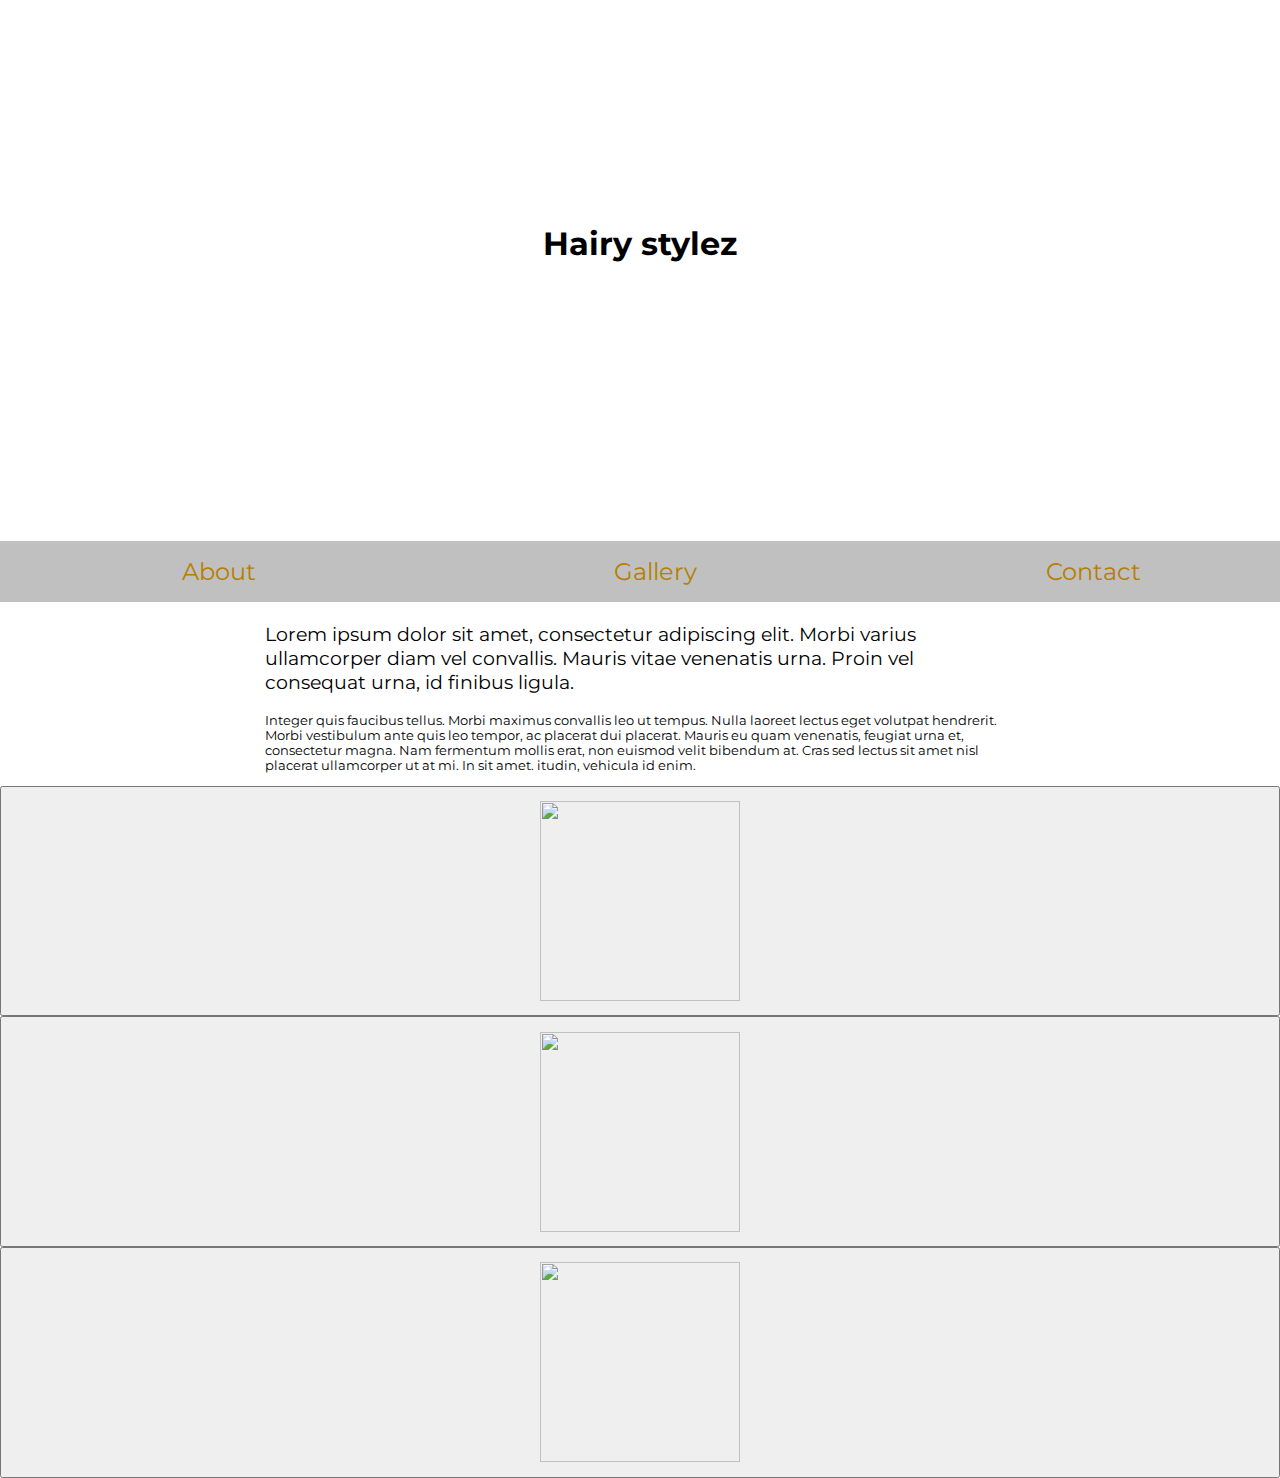
==== index.html @ ff733214 "Add files via upload" ====
<html>
    <head>
        <title>Hairstyle</title>
        <link rel="stylesheet" href="style.css">
        <meta name="viewport" content="width=device-width, initial-scale=1.0">
        <link href="https://fonts.googleapis.com/css?family=Montserrat" rel="stylesheet">
    </head>
    <body>
        <main>
            <div id="top_part">
                <header>
                    <h1>Hairy stylez</h1>
                </header>
                <nav>
                    <a href="#about">About</a>
                    <a href="#gallery">Gallery</a>
                    <a href="#contact">Contact</a>
                </nav>
            </div>
            <div id="about">
                <section id="about_paragraph">
                    <p id="paragraph1">Lorem ipsum dolor sit amet, consectetur adipiscing elit. Morbi varius ullamcorper diam vel convallis. Mauris vitae venenatis urna. Proin vel consequat urna, id finibus ligula. </p>
                    <p id="paragraph2">Integer quis faucibus tellus. Morbi maximus convallis leo ut tempus. Nulla laoreet lectus eget volutpat hendrerit. Morbi vestibulum ante quis leo tempor, ac placerat dui placerat. Mauris eu quam venenatis, feugiat urna et, consectetur magna. Nam fermentum mollis erat, non euismod velit bibendum at. Cras sed lectus sit amet nisl placerat ullamcorper ut at mi. In sit amet. itudin, vehicula id enim.</p>
                </section>
            </div>
            <div id="gallery">
                <section id="picture1">
                    <button class="first_picture"><img id="fade_picture" src="https://github.com/drewlearnsabout/Example-Hairstylist-Website/blob/master/Picture%201.jpg?raw=true"></button>
                    <div class="firstContent">
                        <p>Lorem ipsum dolor sit amet, consectetur adipiscing elit. Suspendisse at lacus placerat, placerat sapien imperdiet, tempor velit. Quisque lobortis, leo quis feugiat auctor, nulla dui porttitor elit, id porta eros sapien quis felis. Nunc commodo orci vitae pellentesque dictum.</p>
                    </div>
                </section>
                <section id="picture2">
                        <button class="first_picture"><img id="fade_picture" src="https://github.com/drewlearnsabout/Example-Hairstylist-Website/blob/master/Picture%201.jpg?raw=true"></button>
                        <div class="firstContent">
                            <p>Lorem ipsum dolor sit amet, consectetur adipiscing elit. Suspendisse at lacus placerat, placerat sapien imperdiet, tempor velit. Quisque lobortis, leo quis feugiat auctor, nulla dui porttitor elit, id porta eros sapien quis felis. Nunc commodo orci vitae pellentesque dictum.</p>
                        </div>
                </section>
                <section id="picture3">
                        <button class="first_picture"><img id="fade_picture" src="https://github.com/drewlearnsabout/Example-Hairstylist-Website/blob/master/Picture%201.jpg?raw=true"></button>
                        <div class="firstContent">
                            <p>Lorem ipsum dolor sit amet, consectetur adipiscing elit. Suspendisse at lacus placerat, placerat sapien imperdiet, tempor velit. Quisque lobortis, leo quis feugiat auctor, nulla dui porttitor elit, id porta eros sapien quis felis. Nunc commodo orci vitae pellentesque dictum.</p>
                        </div>
                </section>
            </div>
            <footer></footer>
        </main>

        <script>
            var coll = document.getElementsByClassName("first_picture");
            var i;

            for (i=0; coll.length; i++) {
                coll[i].addEventListener("click", function() {
                    this.classList.toggle("active");
                    var firstContent = this.nextElementSibling;
                    if (firstContent.style.maxHeight) {
                        firstContent.style.maxHeight = null;
                    } else {
                        firstContent.style.maxHeight = firstContent.scrollHeight + "px";
                    }
                });
            }
        </script>
    </body>
</html>
---- style.css ----
body {
    margin: 0 auto;
    font-family: 'Montserrat', sans-serif;
}

header h1 {
    background: url("https://github.com/drewlearnsabout/Example-Hairstylist-Website/blob/master/Hair%20banner2.jpg?raw=true");
    background-size: cover;
    width: 100%;
    height: 10em;
    text-align: center;
    padding-top: 7em;
}

nav {
    margin-top: -1.5em;
    padding: 1em;
    background: silver;
    display: grid;
    width: 100%;
    grid-template-columns: repeat(auto-fit, minmax(60px, 1fr));
    grid-gap: 2em;
}

nav a {
    font-size: 1.5em;
    text-decoration: none;
    justify-self: center;
    color: rgb(182,126,1);
    color: linear-gradient(48deg, rgba(182,126,1,1) 1%, rgba(222,120,36,1) 71%, rgba(255,255,255,1) 100%);

}

#about {
    margin: 0 2em;
    display: grid;
    justify-items: center;
}

#about_paragraph {
    max-width: 750px;
}

#paragraph1 {
    font-size: 1.2em;
}

#paragraph2 {
    font-size: 0.8em;
}

#picture1 {
    width: 100%;
}

#fade_picture {
    height: 15em;
    width: 15em;
}

.first_picture {
    cursor: pointer;
    padding: 1em;
    width: 100%;
}

.active, .first_picture:hover {
    opacity: 0.7;
}

.firstContent {
    background: gray;
    border-radius: 0 0 5px 5px;
    color: white;
    overflow: hidden;
    width: 100%;
    max-height: 0;
    transition: max-height 0.2s ease-out;
}
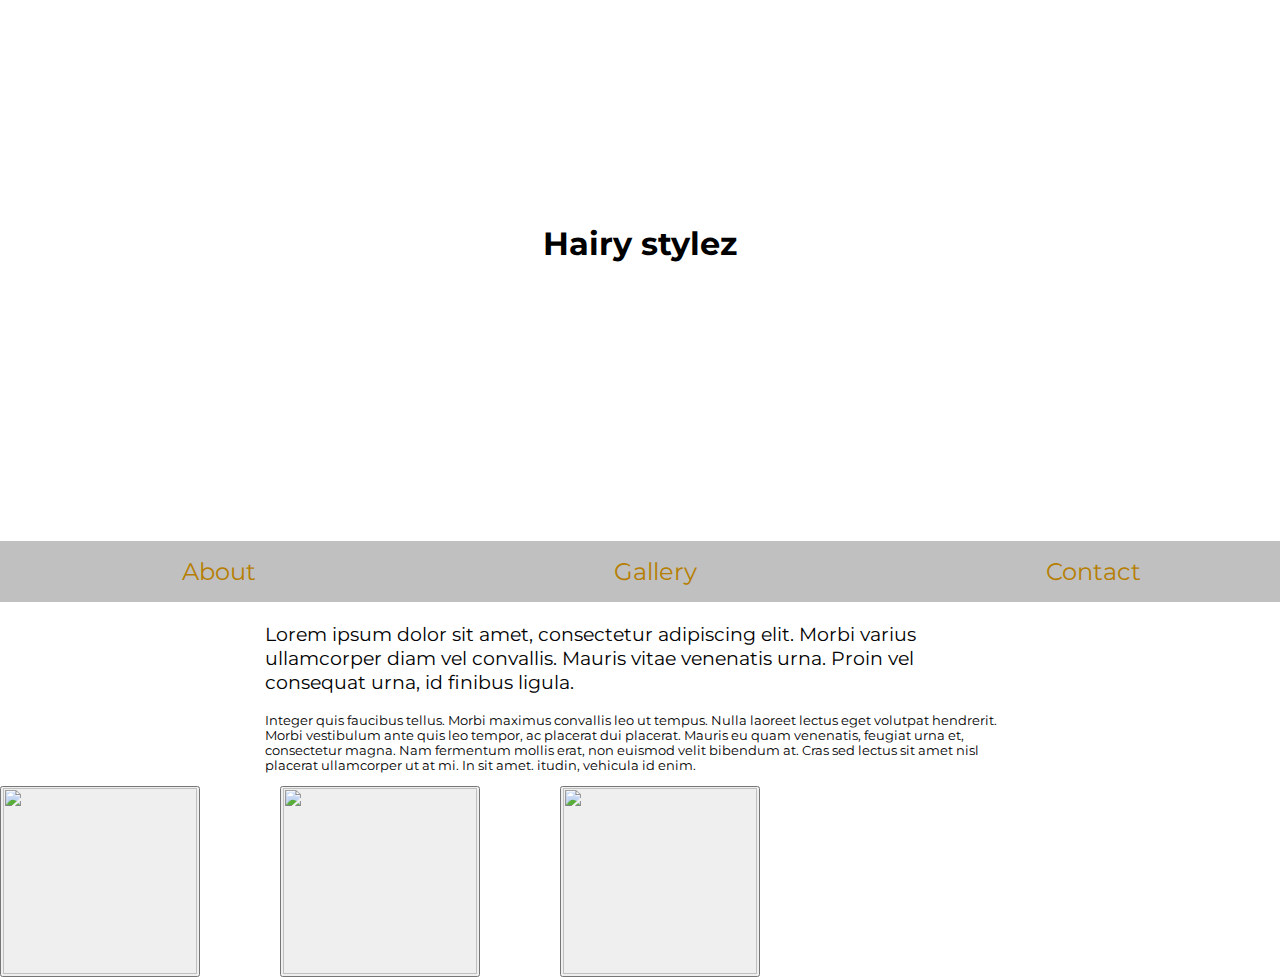
==== commit ea0b95a7: "Add files via upload" ====
--- a/index.html
+++ b/index.html
@@ -24,19 +24,19 @@
                 </section>
             </div>
             <div id="gallery">
-                <section id="picture1">
+                <section id="picture1" class="pictures">
                     <button class="first_picture"><img id="fade_picture" src="https://github.com/drewlearnsabout/Example-Hairstylist-Website/blob/master/Picture%201.jpg?raw=true"></button>
                     <div class="firstContent">
                         <p>Lorem ipsum dolor sit amet, consectetur adipiscing elit. Suspendisse at lacus placerat, placerat sapien imperdiet, tempor velit. Quisque lobortis, leo quis feugiat auctor, nulla dui porttitor elit, id porta eros sapien quis felis. Nunc commodo orci vitae pellentesque dictum.</p>
                     </div>
                 </section>
-                <section id="picture2">
+                <section id="picture2" class="pictures">
                         <button class="first_picture"><img id="fade_picture" src="https://github.com/drewlearnsabout/Example-Hairstylist-Website/blob/master/Picture%201.jpg?raw=true"></button>
                         <div class="firstContent">
                             <p>Lorem ipsum dolor sit amet, consectetur adipiscing elit. Suspendisse at lacus placerat, placerat sapien imperdiet, tempor velit. Quisque lobortis, leo quis feugiat auctor, nulla dui porttitor elit, id porta eros sapien quis felis. Nunc commodo orci vitae pellentesque dictum.</p>
                         </div>
                 </section>
-                <section id="picture3">
+                <section id="picture3" class="pictures">
                         <button class="first_picture"><img id="fade_picture" src="https://github.com/drewlearnsabout/Example-Hairstylist-Website/blob/master/Picture%201.jpg?raw=true"></button>
                         <div class="firstContent">
                             <p>Lorem ipsum dolor sit amet, consectetur adipiscing elit. Suspendisse at lacus placerat, placerat sapien imperdiet, tempor velit. Quisque lobortis, leo quis feugiat auctor, nulla dui porttitor elit, id porta eros sapien quis felis. Nunc commodo orci vitae pellentesque dictum.</p>
@@ -47,13 +47,20 @@
         </main>
 
         <script>
+            /* document accesses the page, getElementsByClassName accesses the class name first_picture */
+           
             var coll = document.getElementsByClassName("first_picture");
             var i;
-
-            for (i=0; coll.length; i++) {
+            /* for loop; i is the object that is accessed, coll.length is max of how many there are, and i++ increments up by 1; this all helps to process each object one at a time and goes through all of them */
+            for (i=0; i < coll.length; i++) {
+                /* coll[i] will select all the 'i' objects, .addEventListener is when an event happens it will start function */
                 coll[i].addEventListener("click", function() {
+                    /* 'this', think of the glass example.  The scope, 'this', is the glass and the orange is the funtion, and the basin is the windows, or document */
                     this.classList.toggle("active");
+                    /* things are not always straight forward.  classList returns an array with properties on it, toggle will add remove an object in the array */
+                    /* var firstContent is my caption.  nextElementSibling will look at the next thing over, the sibling */
                     var firstContent = this.nextElementSibling;
+                    
                     if (firstContent.style.maxHeight) {
                         firstContent.style.maxHeight = null;
                     } else {
--- a/style.css
+++ b/style.css
@@ -18,7 +18,7 @@
     background: silver;
     display: grid;
     width: 100%;
-    grid-template-columns: repeat(auto-fit, minmax(60px, 1fr));
+    grid-template-columns: repeat(auto-fit, minmax(40px, 1fr));
     grid-gap: 2em;
 }
 
@@ -49,18 +49,21 @@
     font-size: 0.8em;
 }
 
-#picture1 {
+#gallery {
     width: 100%;
+    display: grid;
+    grid-gap: 1em 5em;
+    grid-template-columns: repeat(auto-fit, minmax(40px, 200px));
 }
 
 #fade_picture {
-    height: 15em;
-    width: 15em;
+    height: 14em;
+    width: 14.6em;
 }
 
 .first_picture {
     cursor: pointer;
-    padding: 1em;
+    padding: 0.2px;
     width: 100%;
 }
 
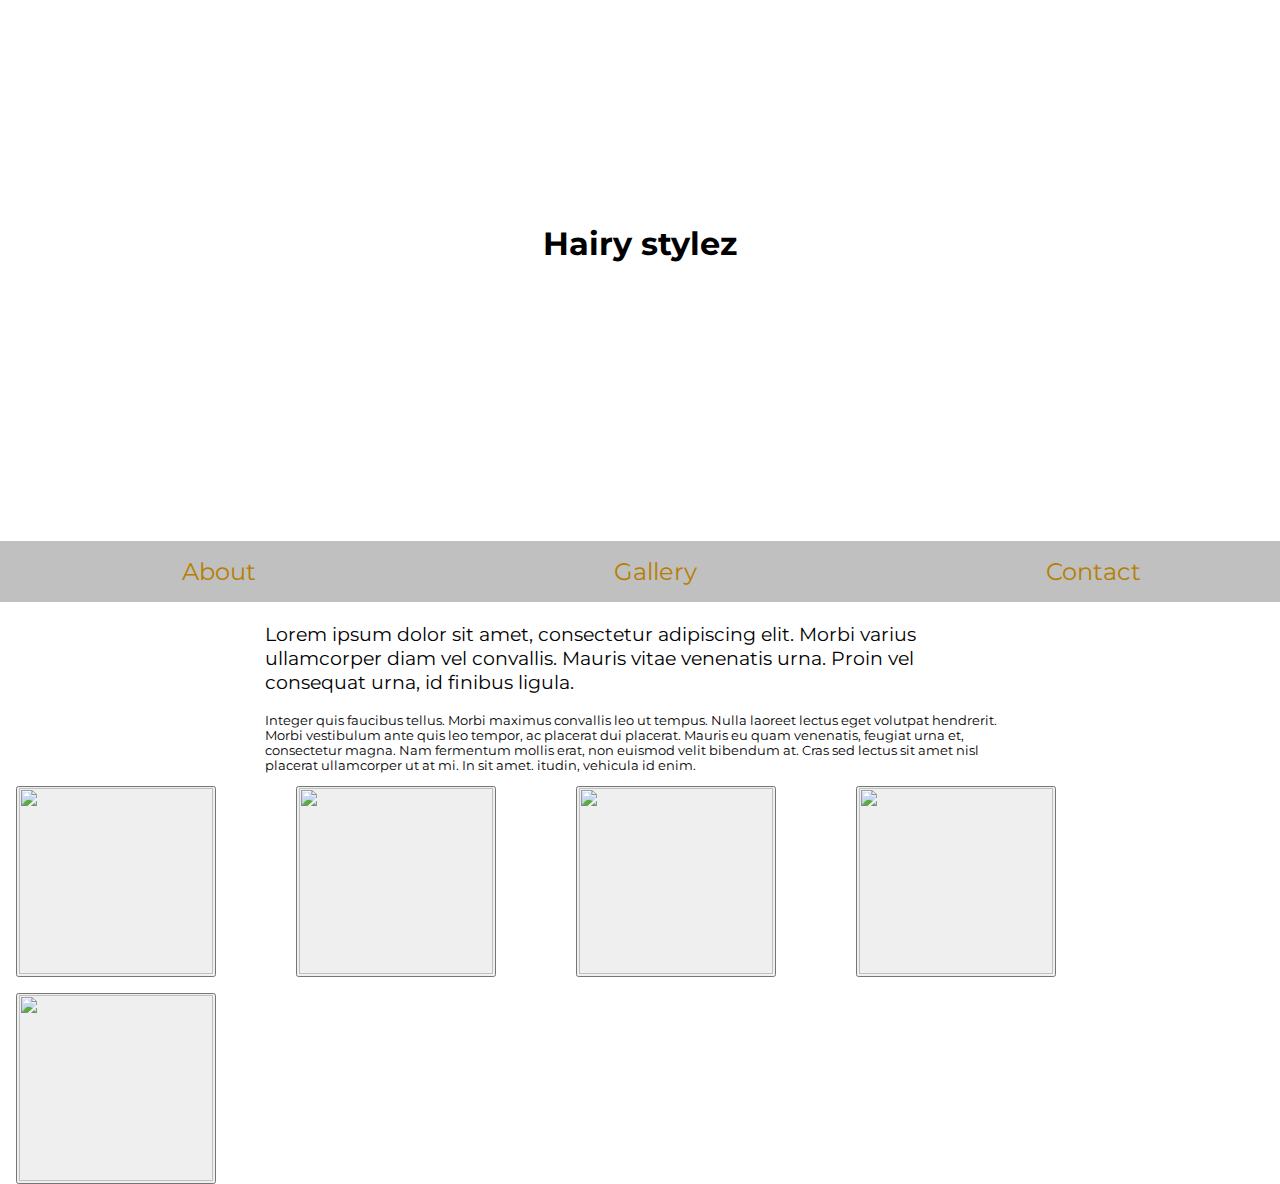
==== commit b620d8ae: "Add files via upload" ====
--- a/index.html
+++ b/index.html
@@ -31,16 +31,28 @@
                     </div>
                 </section>
                 <section id="picture2" class="pictures">
-                        <button class="first_picture"><img id="fade_picture" src="https://github.com/drewlearnsabout/Example-Hairstylist-Website/blob/master/Picture%201.jpg?raw=true"></button>
-                        <div class="firstContent">
-                            <p>Lorem ipsum dolor sit amet, consectetur adipiscing elit. Suspendisse at lacus placerat, placerat sapien imperdiet, tempor velit. Quisque lobortis, leo quis feugiat auctor, nulla dui porttitor elit, id porta eros sapien quis felis. Nunc commodo orci vitae pellentesque dictum.</p>
-                        </div>
+                    <button class="first_picture"><img id="fade_picture" src="https://github.com/drewlearnsabout/Example-Hairstylist-Website/blob/master/Picture%201.jpg?raw=true"></button>
+                    <div class="firstContent">
+                        <p>Lorem ipsum dolor sit amet, consectetur adipiscing elit. Suspendisse at lacus placerat, placerat sapien imperdiet, tempor velit. Quisque lobortis, leo quis feugiat auctor, nulla dui porttitor elit, id porta eros sapien quis felis. Nunc commodo orci vitae pellentesque dictum.</p>
+                    </div>
                 </section>
                 <section id="picture3" class="pictures">
-                        <button class="first_picture"><img id="fade_picture" src="https://github.com/drewlearnsabout/Example-Hairstylist-Website/blob/master/Picture%201.jpg?raw=true"></button>
-                        <div class="firstContent">
-                            <p>Lorem ipsum dolor sit amet, consectetur adipiscing elit. Suspendisse at lacus placerat, placerat sapien imperdiet, tempor velit. Quisque lobortis, leo quis feugiat auctor, nulla dui porttitor elit, id porta eros sapien quis felis. Nunc commodo orci vitae pellentesque dictum.</p>
-                        </div>
+                    <button class="first_picture"><img id="fade_picture" src="https://github.com/drewlearnsabout/Example-Hairstylist-Website/blob/master/Picture%201.jpg?raw=true"></button>
+                    <div class="firstContent">
+                        <p>Lorem ipsum dolor sit amet, consectetur adipiscing elit. Suspendisse at lacus placerat, placerat sapien imperdiet, tempor velit. Quisque lobortis, leo quis feugiat auctor, nulla dui porttitor elit, id porta eros sapien quis felis. Nunc commodo orci vitae pellentesque dictum.</p>
+                    </div>
+                </section>
+                <section id="picture4" class="pictures">
+                    <button class="first_picture"><img id="fade_picture" src="https://github.com/drewlearnsabout/Example-Hairstylist-Website/blob/master/Picture%201.jpg?raw=true"></button>
+                    <div class="firstContent">
+                        <p>Lorem ipsum dolor sit amet, consectetur adipiscing elit. Suspendisse at lacus placerat, placerat sapien imperdiet, tempor velit. Quisque lobortis, leo quis feugiat auctor, nulla dui porttitor elit, id porta eros sapien quis felis. Nunc commodo orci vitae pellentesque dictum.</p>
+                    </div>
+                </section>
+                <section id="picture5" class="pictures">
+                    <button class="first_picture"><img id="fade_picture" src="https://github.com/drewlearnsabout/Example-Hairstylist-Website/blob/master/Picture%201.jpg?raw=true"></button>
+                    <div class="firstContent">
+                        <p>Lorem ipsum dolor sit amet, consectetur adipiscing elit. Suspendisse at lacus placerat, placerat sapien imperdiet, tempor velit. Quisque lobortis, leo quis feugiat auctor, nulla dui porttitor elit, id porta eros sapien quis felis. Nunc commodo orci vitae pellentesque dictum.</p>
+                    </div>
                 </section>
             </div>
             <footer></footer>
--- a/style.css
+++ b/style.css
@@ -50,6 +50,7 @@
 }
 
 #gallery {
+    margin: 0 0 0 1em;
     width: 100%;
     display: grid;
     grid-gap: 1em 5em;
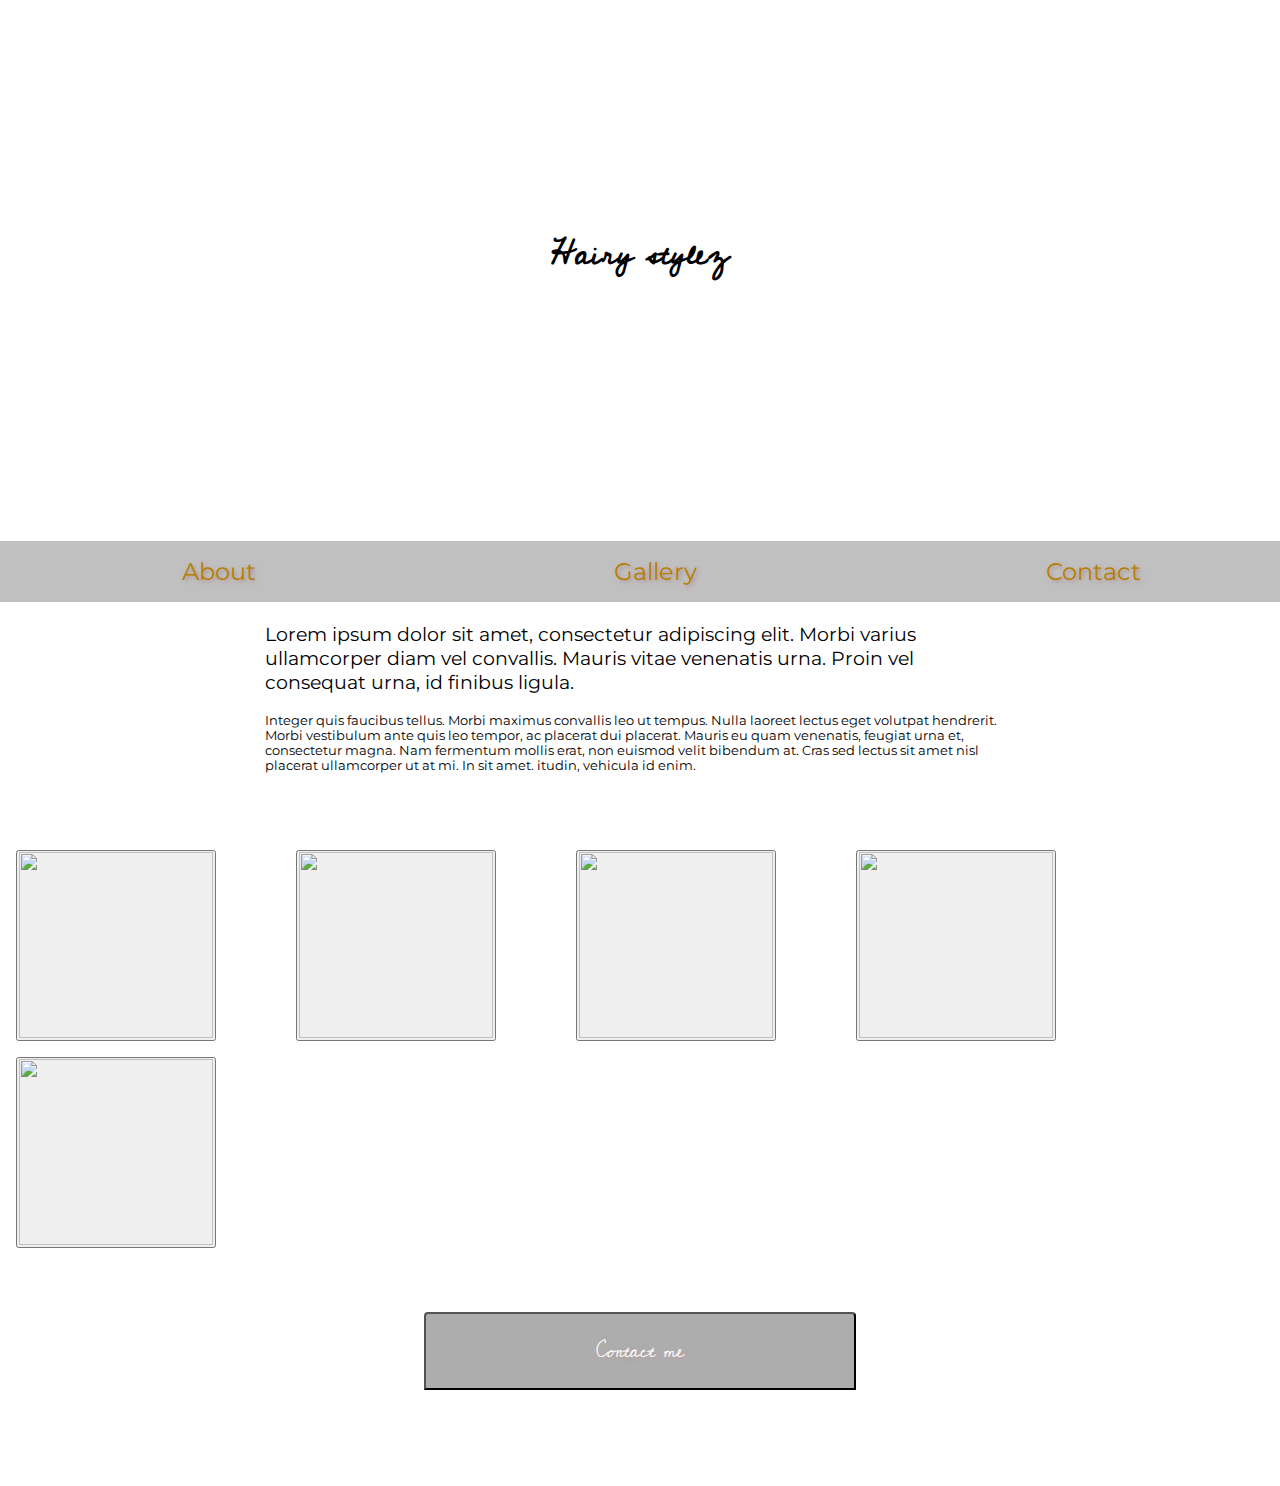
==== commit 3aa2aa48: "Add files via upload" ====
--- a/index.html
+++ b/index.html
@@ -3,6 +3,7 @@
         <title>Hairstyle</title>
         <link rel="stylesheet" href="style.css">
         <meta name="viewport" content="width=device-width, initial-scale=1.0">
+        <link href="https://fonts.googleapis.com/css?family=Cedarville+Cursive" rel="stylesheet">
         <link href="https://fonts.googleapis.com/css?family=Montserrat" rel="stylesheet">
     </head>
     <body>
@@ -11,7 +12,7 @@
                 <header>
                     <h1>Hairy stylez</h1>
                 </header>
-                <nav>
+                <nav id="navbar">
                     <a href="#about">About</a>
                     <a href="#gallery">Gallery</a>
                     <a href="#contact">Contact</a>
@@ -31,31 +32,44 @@
                     </div>
                 </section>
                 <section id="picture2" class="pictures">
-                    <button class="first_picture"><img id="fade_picture" src="https://github.com/drewlearnsabout/Example-Hairstylist-Website/blob/master/Picture%201.jpg?raw=true"></button>
+                    <button class="first_picture"><img id="fade_picture" src="https://github.com/drewlearnsabout/Example-Hairstylist-Website/blob/master/Picture%202.jpg?raw=true"></button>
                     <div class="firstContent">
                         <p>Lorem ipsum dolor sit amet, consectetur adipiscing elit. Suspendisse at lacus placerat, placerat sapien imperdiet, tempor velit. Quisque lobortis, leo quis feugiat auctor, nulla dui porttitor elit, id porta eros sapien quis felis. Nunc commodo orci vitae pellentesque dictum.</p>
                     </div>
                 </section>
                 <section id="picture3" class="pictures">
-                    <button class="first_picture"><img id="fade_picture" src="https://github.com/drewlearnsabout/Example-Hairstylist-Website/blob/master/Picture%201.jpg?raw=true"></button>
+                    <button class="first_picture"><img id="fade_picture" src="https://github.com/drewlearnsabout/Example-Hairstylist-Website/blob/master/picture%203.jpg?raw=true"></button>
                     <div class="firstContent">
                         <p>Lorem ipsum dolor sit amet, consectetur adipiscing elit. Suspendisse at lacus placerat, placerat sapien imperdiet, tempor velit. Quisque lobortis, leo quis feugiat auctor, nulla dui porttitor elit, id porta eros sapien quis felis. Nunc commodo orci vitae pellentesque dictum.</p>
                     </div>
                 </section>
                 <section id="picture4" class="pictures">
-                    <button class="first_picture"><img id="fade_picture" src="https://github.com/drewlearnsabout/Example-Hairstylist-Website/blob/master/Picture%201.jpg?raw=true"></button>
+                    <button class="first_picture"><img id="fade_picture" src="https://github.com/drewlearnsabout/Example-Hairstylist-Website/blob/master/Picture%204.jpg?raw=true"></button>
                     <div class="firstContent">
                         <p>Lorem ipsum dolor sit amet, consectetur adipiscing elit. Suspendisse at lacus placerat, placerat sapien imperdiet, tempor velit. Quisque lobortis, leo quis feugiat auctor, nulla dui porttitor elit, id porta eros sapien quis felis. Nunc commodo orci vitae pellentesque dictum.</p>
                     </div>
                 </section>
                 <section id="picture5" class="pictures">
-                    <button class="first_picture"><img id="fade_picture" src="https://github.com/drewlearnsabout/Example-Hairstylist-Website/blob/master/Picture%201.jpg?raw=true"></button>
+                    <button class="first_picture"><img id="fade_picture" src="https://github.com/drewlearnsabout/Example-Hairstylist-Website/blob/master/Picture%205.jpg?raw=true"></button>
                     <div class="firstContent">
                         <p>Lorem ipsum dolor sit amet, consectetur adipiscing elit. Suspendisse at lacus placerat, placerat sapien imperdiet, tempor velit. Quisque lobortis, leo quis feugiat auctor, nulla dui porttitor elit, id porta eros sapien quis felis. Nunc commodo orci vitae pellentesque dictum.</p>
                     </div>
                 </section>
             </div>
-            <footer></footer>
+            <footer>
+                <section id="contact">
+                    <button class="first_picture"><p>Contact me</p></button>
+                    <div class="firstContent">
+                        <form id="contact_me">
+                            <input class="contact_me_class" id="name" type="text" placeholder="Name" required>
+                            <input class="contact_me_class" id="email" type="email" placeholder="Email" required>
+                            <input class="contact_me_class" id="addition" type="number" placeholder="What's 1 + 2?" required>
+                            <textarea class="contact_me_class" id="comments" placeholder="Add comments or inquiries" rows="5" cols="19"></textarea>
+                            <button class="contact_me_class" id="submit" type="submit">Submit</button> 
+                        </form>
+                    </div>
+                </section>
+            </footer>
         </main>
 
         <script>
@@ -80,6 +94,18 @@
                     }
                 });
             }
+
+            window.onscroll = function() {myFunction()};
+            var navbar = document.getElementById("navbar");
+            var sticky = navbar.offsetTop;
+
+            function myFunction() {
+                if (window.pageYOffset >= sticky) {
+                    navbar.classList.add("sticky")
+                } else {
+                    navbar.classList.remove("sticky");
+                }
+            }
         </script>
     </body>
 </html>--- a/style.css
+++ b/style.css
@@ -10,6 +10,7 @@
     height: 10em;
     text-align: center;
     padding-top: 7em;
+    font-family: 'Cedarville Cursive', cursive;
 }
 
 nav {
@@ -28,7 +29,17 @@
     justify-self: center;
     color: rgb(182,126,1);
     color: linear-gradient(48deg, rgba(182,126,1,1) 1%, rgba(222,120,36,1) 71%, rgba(255,255,255,1) 100%);
+    text-shadow: 2px 2px 4px rgb(129, 100, 100), 2px 2px 4px white;
+}
 
+.sticky {
+    position: fixed;
+    top: 0;
+    width: 100%;
+}
+
+.sticky + #about {
+    padding-top: 60px;
 }
 
 #about {
@@ -50,7 +61,7 @@
 }
 
 #gallery {
-    margin: 0 0 0 1em;
+    margin: 4em 1em 0 1em;
     width: 100%;
     display: grid;
     grid-gap: 1em 5em;
@@ -73,11 +84,53 @@
 }
 
 .firstContent {
-    background: gray;
+    background: rgb(173, 173, 173);
     border-radius: 0 0 5px 5px;
     color: white;
     overflow: hidden;
     width: 100%;
     max-height: 0;
     transition: max-height 0.2s ease-out;
+}
+
+.firstContent p {
+    padding: 1em;
+    font-size: 0.75em;
+}
+
+footer {
+    margin: 4em 0 6em 0;
+    display: grid;
+    justify-content: center;
+}
+
+#contact_me {
+    padding: 1em;
+    display: grid;
+    grid-template-columns: 1fr 1fr;
+    grid-template-areas: 
+        "name email"
+        "addition comments"
+        "submit submit";
+    grid-gap: 1em 1em;
+}
+
+#name { grid-area: name;}
+#email { grid-area: email;}
+#addition {grid-area: addition;}
+#comments {grid-area: comments;}
+#submit {grid-area: submit;}
+
+#contact button {
+    font-family: 'Cedarville Cursive', cursive;
+    color: white;
+    font-size: 1.2em;
+    text-shadow: 2px 2px 4px rgb(129, 100, 100), 2px 2px 4px white;
+    background: rgb(173, 173, 173);
+    border-radius: 4px 4px 0 0;
+}
+
+.contact_me_class {
+    border-radius: 0.3em;
+    font-family:'Montserrat', sans-serif;;
 }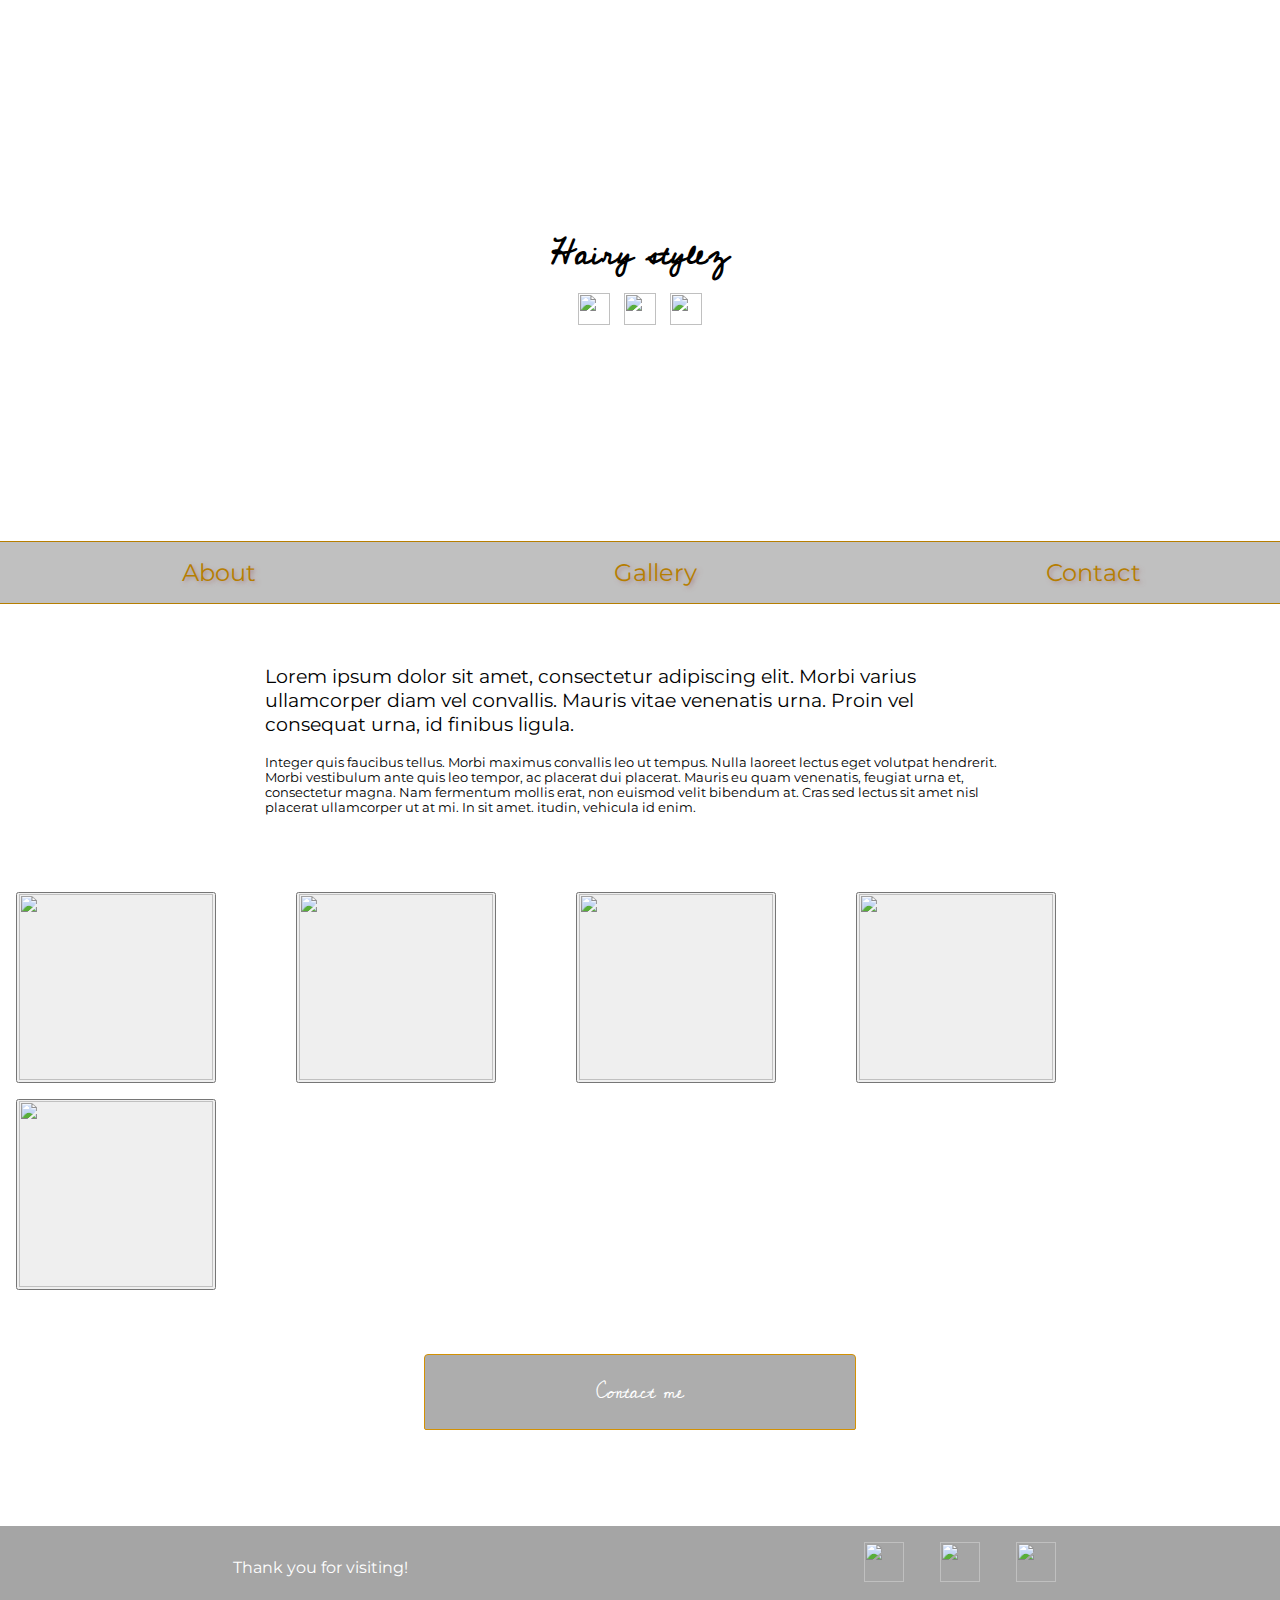
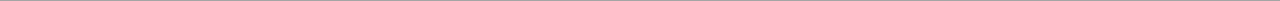
==== commit 2881fc3f: "Add files via upload" ====
--- a/index.html
+++ b/index.html
@@ -10,7 +10,15 @@
         <main>
             <div id="top_part">
                 <header>
-                    <h1>Hairy stylez</h1>
+                    <h1>Hairy stylez
+                        <section id="social_icons">
+                            <section id="social_tiles_list">
+                                <a href="#"><img class="social_icon_size" src="https://github.com/drewlearnsabout/Example-Hairstylist-Website/blob/master/001-facebook.png?raw=true"></a>
+                                <a href="#"><img class="social_icon_size" src="https://github.com/drewlearnsabout/Example-Hairstylist-Website/blob/master/002-instagram.png?raw=true"></a>
+                                <a href="#"><img class="social_icon_size" src="https://github.com/drewlearnsabout/Example-Hairstylist-Website/blob/master/003-twitter.png?raw=true"></a>
+                            </section>
+                        </section>
+                    </h1>
                 </header>
                 <nav id="navbar">
                     <a href="#about">About</a>
@@ -69,6 +77,16 @@
                         </form>
                     </div>
                 </section>
+                <section id="bottom">
+                    <p>Thank you for visiting!</p>
+                    <section id="social_icons">
+                        <section id="social_tiles_list">
+                            <a href="#"><img class="social_icon_size" src="https://github.com/drewlearnsabout/Example-Hairstylist-Website/blob/master/001-facebook.png?raw=true"></a>
+                            <a href="#"><img class="social_icon_size" src="https://github.com/drewlearnsabout/Example-Hairstylist-Website/blob/master/002-instagram.png?raw=true"></a>
+                            <a href="#"><img class="social_icon_size" src="https://github.com/drewlearnsabout/Example-Hairstylist-Website/blob/master/003-twitter.png?raw=true"></a>
+                        </section>
+                    </section>
+                </section>
             </footer>
         </main>
 
--- a/style.css
+++ b/style.css
@@ -13,6 +13,11 @@
     font-family: 'Cedarville Cursive', cursive;
 }
 
+header h1 #social_icons .social_icon_size {
+    height: 1em;
+    width: 1em;
+}
+
 nav {
     margin-top: -1.5em;
     padding: 1em;
@@ -21,6 +26,8 @@
     width: 100%;
     grid-template-columns: repeat(auto-fit, minmax(40px, 1fr));
     grid-gap: 2em;
+    border-top: 1px solid rgb(182,126,1);
+    border-bottom: 1px solid rgb(182,126,1);
 }
 
 nav a {
@@ -38,8 +45,8 @@
     width: 100%;
 }
 
-.sticky + #about {
-    padding-top: 60px;
+.sticky, #about {
+    padding-top: 40px;
 }
 
 #about {
@@ -98,7 +105,7 @@
     font-size: 0.75em;
 }
 
-footer {
+#contact {
     margin: 4em 0 6em 0;
     display: grid;
     justify-content: center;
@@ -121,16 +128,37 @@
 #comments {grid-area: comments;}
 #submit {grid-area: submit;}
 
+#submit:hover {
+    cursor: pointer;
+    background: rgb(180, 180, 180);
+}
+
 #contact button {
     font-family: 'Cedarville Cursive', cursive;
     color: white;
     font-size: 1.2em;
-    text-shadow: 2px 2px 4px rgb(129, 100, 100), 2px 2px 4px white;
     background: rgb(173, 173, 173);
-    border-radius: 4px 4px 0 0;
+    border: 1px solid rgb(211, 145, 3);
+    border-radius: 4px 4px 2px 2px;
 }
 
 .contact_me_class {
     border-radius: 0.3em;
     font-family:'Montserrat', sans-serif;;
+}
+
+#bottom {
+    display: grid;
+    grid-template-columns: 1fr 1fr;
+    justify-items: center;
+    width: 100%;
+    background: rgb(165, 165, 165);
+    color: white;
+    padding: 1em 0 0.5em 0;
+}
+
+#bottom #social_icons .social_icon_size {
+    height: 2.5em;
+    width: 2.5em;
+    padding: 0 1em 0 1em;
 }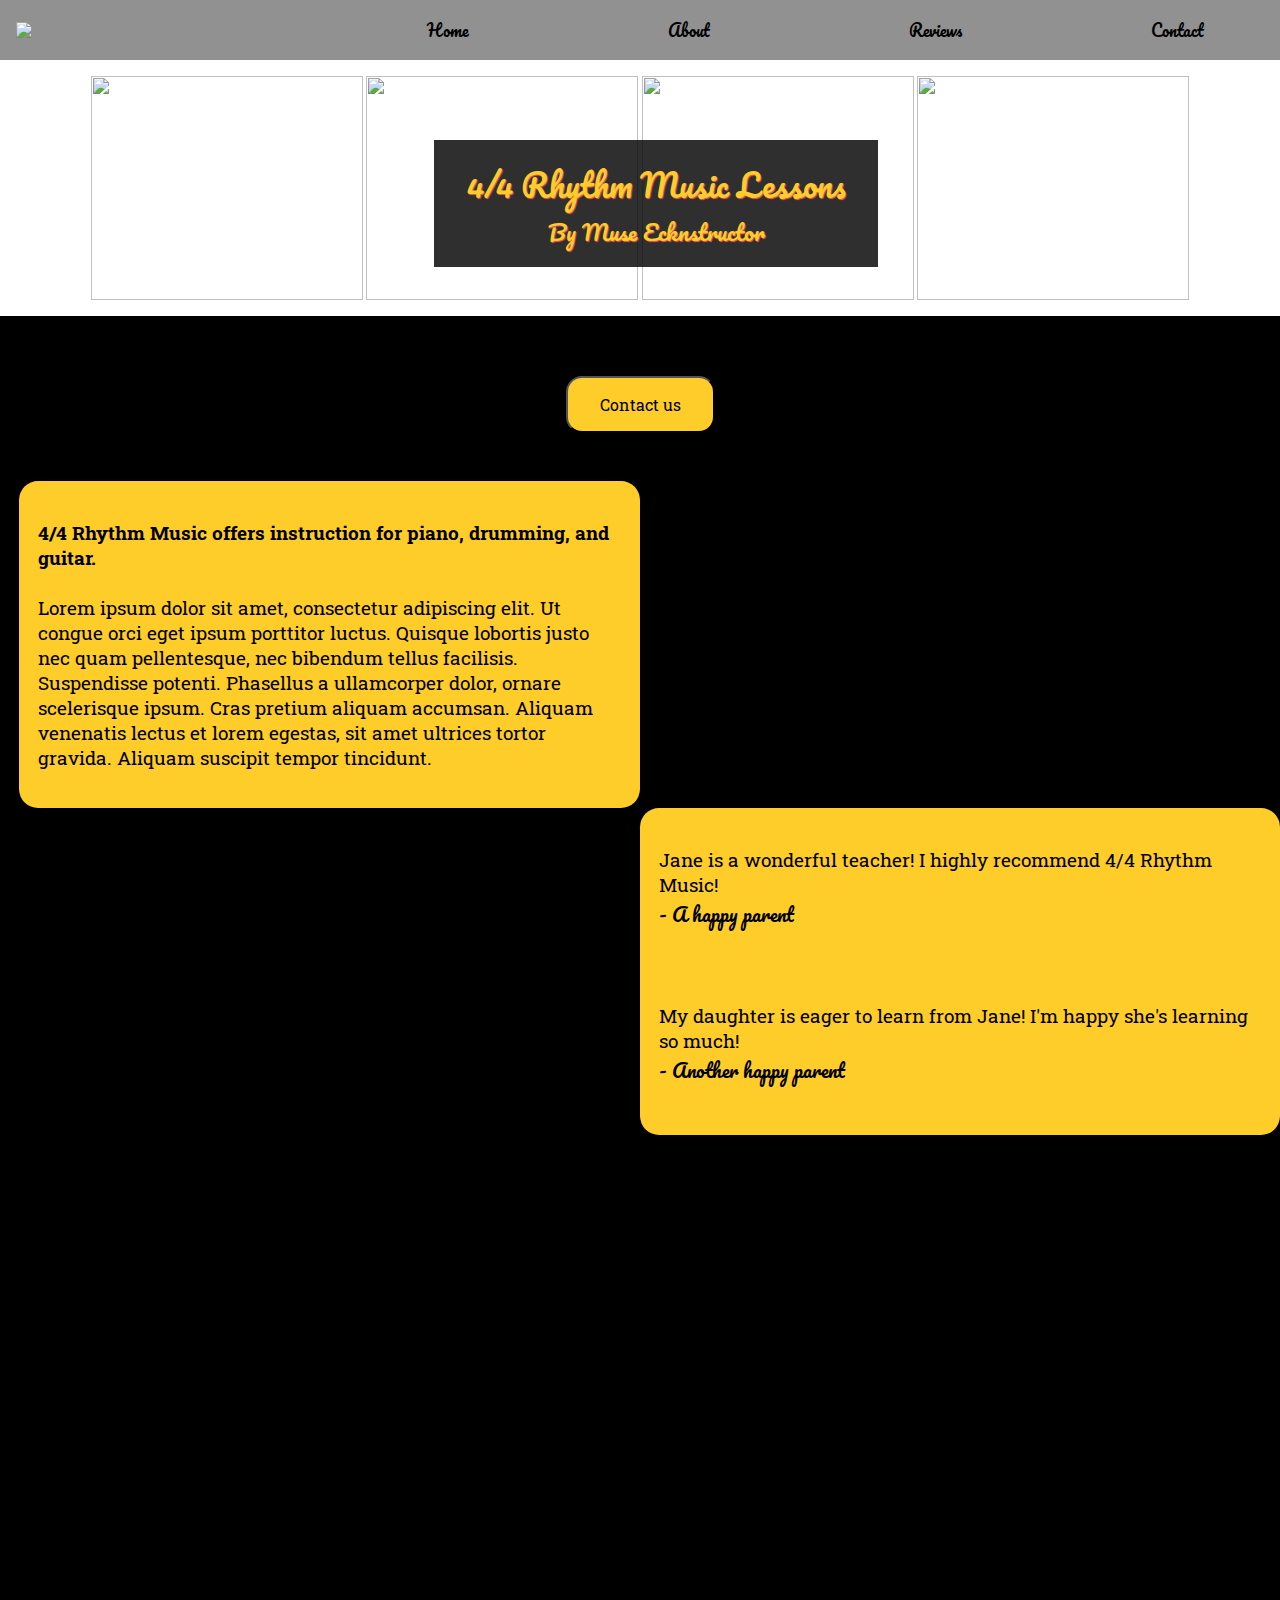
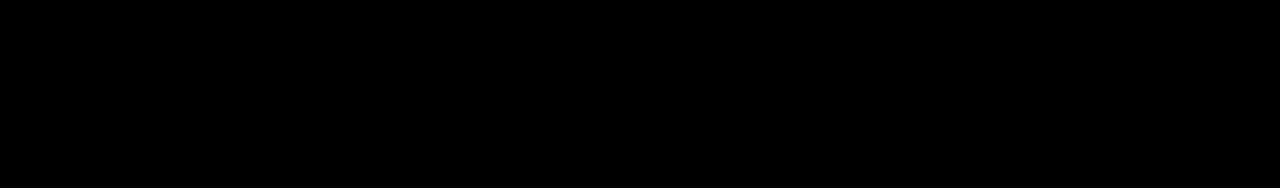
==== commit c735cd6e: "Add files via upload" ====
--- a/index.html
+++ b/index.html
@@ -1,129 +1,44 @@
 <html>
     <head>
-        <title>Hairstyle</title>
+        <title>Example Music Teacher Landing Page</title>
         <link rel="stylesheet" href="style.css">
-        <meta name="viewport" content="width=device-width, initial-scale=1.0">
-        <link href="https://fonts.googleapis.com/css?family=Cedarville+Cursive" rel="stylesheet">
-        <link href="https://fonts.googleapis.com/css?family=Montserrat" rel="stylesheet">
-    </head>
-    <body>
-        <main>
-            <div id="top_part">
-                <header>
-                    <h1>Hairy stylez
-                        <section id="social_icons">
-                            <section id="social_tiles_list">
-                                <a href="#"><img class="social_icon_size" src="https://github.com/drewlearnsabout/Example-Hairstylist-Website/blob/master/001-facebook.png?raw=true"></a>
-                                <a href="#"><img class="social_icon_size" src="https://github.com/drewlearnsabout/Example-Hairstylist-Website/blob/master/002-instagram.png?raw=true"></a>
-                                <a href="#"><img class="social_icon_size" src="https://github.com/drewlearnsabout/Example-Hairstylist-Website/blob/master/003-twitter.png?raw=true"></a>
-                            </section>
-                        </section>
-                    </h1>
-                </header>
-                <nav id="navbar">
-                    <a href="#about">About</a>
-                    <a href="#gallery">Gallery</a>
-                    <a href="#contact">Contact</a>
-                </nav>
+        <link href="https://fonts.googleapis.com/css?family=Pacifico|Roboto+Slab" rel="stylesheet">
+        <body>
+        <nav id="navbar">
+            <img src="drumsLogo.png">
+            <section id="navbarGrid" class="topnav">
+                <a id="home" class="navButtons" href="#">Home</a>
+                <a id="about" class="navButtons" href="#">About</a>
+                <a id="reviews" class="navButtons" href="#">Reviews</a>
+                <a id="contact" class="navButtons" href="#">Contact</a>
+            </section>
+        </nav>
+        <header>  
+            <div id="banner">
+                <img id="pic1" class="pictures" src="drums1.jpeg">
+                <img id="pic2" class="pictures" src="piano1.jpeg">
+                <img id="pic3" class="pictures" src="piano2.jpeg">
+                <img id="pic4" class="pictures" src="drums2.jpeg">
             </div>
-            <div id="about">
-                <section id="about_paragraph">
-                    <p id="paragraph1">Lorem ipsum dolor sit amet, consectetur adipiscing elit. Morbi varius ullamcorper diam vel convallis. Mauris vitae venenatis urna. Proin vel consequat urna, id finibus ligula. </p>
-                    <p id="paragraph2">Integer quis faucibus tellus. Morbi maximus convallis leo ut tempus. Nulla laoreet lectus eget volutpat hendrerit. Morbi vestibulum ante quis leo tempor, ac placerat dui placerat. Mauris eu quam venenatis, feugiat urna et, consectetur magna. Nam fermentum mollis erat, non euismod velit bibendum at. Cras sed lectus sit amet nisl placerat ullamcorper ut at mi. In sit amet. itudin, vehicula id enim.</p>
-                </section>
+            <h1>4/4 Rhythm Music Lessons<br >
+            <span>By Muse Ecknstructor</span></h1>
+        </header>
+        <button id="contactButton">Contact us</button>
+        <section class="topSection">
+            <div id="aboutSection">
+                <p><span>4/4 Rhythm Music offers instruction for piano, drumming, and guitar.</span><br><br>
+                    Lorem ipsum dolor sit amet, consectetur adipiscing elit. Ut congue orci eget ipsum porttitor luctus. Quisque lobortis justo nec quam pellentesque, nec bibendum tellus facilisis. Suspendisse potenti. Phasellus a ullamcorper dolor, ornare scelerisque ipsum. Cras pretium aliquam accumsan. Aliquam venenatis lectus et lorem egestas, sit amet ultrices tortor gravida. Aliquam suscipit tempor tincidunt.</p>
             </div>
-            <div id="gallery">
-                <section id="picture1" class="pictures">
-                    <button class="first_picture"><img id="fade_picture" src="https://github.com/drewlearnsabout/Example-Hairstylist-Website/blob/master/Picture%201.jpg?raw=true"></button>
-                    <div class="firstContent">
-                        <p>Lorem ipsum dolor sit amet, consectetur adipiscing elit. Suspendisse at lacus placerat, placerat sapien imperdiet, tempor velit. Quisque lobortis, leo quis feugiat auctor, nulla dui porttitor elit, id porta eros sapien quis felis. Nunc commodo orci vitae pellentesque dictum.</p>
-                    </div>
-                </section>
-                <section id="picture2" class="pictures">
-                    <button class="first_picture"><img id="fade_picture" src="https://github.com/drewlearnsabout/Example-Hairstylist-Website/blob/master/Picture%202.jpg?raw=true"></button>
-                    <div class="firstContent">
-                        <p>Lorem ipsum dolor sit amet, consectetur adipiscing elit. Suspendisse at lacus placerat, placerat sapien imperdiet, tempor velit. Quisque lobortis, leo quis feugiat auctor, nulla dui porttitor elit, id porta eros sapien quis felis. Nunc commodo orci vitae pellentesque dictum.</p>
-                    </div>
-                </section>
-                <section id="picture3" class="pictures">
-                    <button class="first_picture"><img id="fade_picture" src="https://github.com/drewlearnsabout/Example-Hairstylist-Website/blob/master/picture%203.jpg?raw=true"></button>
-                    <div class="firstContent">
-                        <p>Lorem ipsum dolor sit amet, consectetur adipiscing elit. Suspendisse at lacus placerat, placerat sapien imperdiet, tempor velit. Quisque lobortis, leo quis feugiat auctor, nulla dui porttitor elit, id porta eros sapien quis felis. Nunc commodo orci vitae pellentesque dictum.</p>
-                    </div>
-                </section>
-                <section id="picture4" class="pictures">
-                    <button class="first_picture"><img id="fade_picture" src="https://github.com/drewlearnsabout/Example-Hairstylist-Website/blob/master/Picture%204.jpg?raw=true"></button>
-                    <div class="firstContent">
-                        <p>Lorem ipsum dolor sit amet, consectetur adipiscing elit. Suspendisse at lacus placerat, placerat sapien imperdiet, tempor velit. Quisque lobortis, leo quis feugiat auctor, nulla dui porttitor elit, id porta eros sapien quis felis. Nunc commodo orci vitae pellentesque dictum.</p>
-                    </div>
-                </section>
-                <section id="picture5" class="pictures">
-                    <button class="first_picture"><img id="fade_picture" src="https://github.com/drewlearnsabout/Example-Hairstylist-Website/blob/master/Picture%205.jpg?raw=true"></button>
-                    <div class="firstContent">
-                        <p>Lorem ipsum dolor sit amet, consectetur adipiscing elit. Suspendisse at lacus placerat, placerat sapien imperdiet, tempor velit. Quisque lobortis, leo quis feugiat auctor, nulla dui porttitor elit, id porta eros sapien quis felis. Nunc commodo orci vitae pellentesque dictum.</p>
-                    </div>
-                </section>
+            <div id="reviewSection">
+                <p>Jane is a wonderful teacher! I highly recommend 4/4 Rhythm Music!<br>
+                <span>- A happy parent</span>
+                </p>
+                <br>
+                <p>My daughter is eager to learn from Jane! I'm happy she's learning so much!<br>
+                <span>- Another happy parent</span>
+                </p>
             </div>
-            <footer>
-                <section id="contact">
-                    <button class="first_picture"><p>Contact me</p></button>
-                    <div class="firstContent">
-                        <form id="contact_me">
-                            <input class="contact_me_class" id="name" type="text" placeholder="Name" required>
-                            <input class="contact_me_class" id="email" type="email" placeholder="Email" required>
-                            <input class="contact_me_class" id="addition" type="number" placeholder="What's 1 + 2?" required>
-                            <textarea class="contact_me_class" id="comments" placeholder="Add comments or inquiries" rows="5" cols="19"></textarea>
-                            <button class="contact_me_class" id="submit" type="submit">Submit</button> 
-                        </form>
-                    </div>
-                </section>
-                <section id="bottom">
-                    <p>Thank you for visiting!</p>
-                    <section id="social_icons">
-                        <section id="social_tiles_list">
-                            <a href="#"><img class="social_icon_size" src="https://github.com/drewlearnsabout/Example-Hairstylist-Website/blob/master/001-facebook.png?raw=true"></a>
-                            <a href="#"><img class="social_icon_size" src="https://github.com/drewlearnsabout/Example-Hairstylist-Website/blob/master/002-instagram.png?raw=true"></a>
-                            <a href="#"><img class="social_icon_size" src="https://github.com/drewlearnsabout/Example-Hairstylist-Website/blob/master/003-twitter.png?raw=true"></a>
-                        </section>
-                    </section>
-                </section>
-            </footer>
-        </main>
-
-        <script>
-            /* document accesses the page, getElementsByClassName accesses the class name first_picture */
-           
-            var coll = document.getElementsByClassName("first_picture");
-            var i;
-            /* for loop; i is the object that is accessed, coll.length is max of how many there are, and i++ increments up by 1; this all helps to process each object one at a time and goes through all of them */
-            for (i=0; i < coll.length; i++) {
-                /* coll[i] will select all the 'i' objects, .addEventListener is when an event happens it will start function */
-                coll[i].addEventListener("click", function() {
-                    /* 'this', think of the glass example.  The scope, 'this', is the glass and the orange is the funtion, and the basin is the windows, or document */
-                    this.classList.toggle("active");
-                    /* things are not always straight forward.  classList returns an array with properties on it, toggle will add remove an object in the array */
-                    /* var firstContent is my caption.  nextElementSibling will look at the next thing over, the sibling */
-                    var firstContent = this.nextElementSibling;
-                    
-                    if (firstContent.style.maxHeight) {
-                        firstContent.style.maxHeight = null;
-                    } else {
-                        firstContent.style.maxHeight = firstContent.scrollHeight + "px";
-                    }
-                });
-            }
-
-            window.onscroll = function() {myFunction()};
-            var navbar = document.getElementById("navbar");
-            var sticky = navbar.offsetTop;
-
-            function myFunction() {
-                if (window.pageYOffset >= sticky) {
-                    navbar.classList.add("sticky")
-                } else {
-                    navbar.classList.remove("sticky");
-                }
-            }
-        </script>
+        </section>
+        <footer></footer>
     </body>
 </html>--- a/style.css
+++ b/style.css
@@ -1,164 +1,251 @@
 body {
     margin: 0 auto;
-    font-family: 'Montserrat', sans-serif;
+    font-family: 'Pacifico', cursive;
+    background: black;
+}
+
+#navbar {
+    padding: 1em 0 1em 0;
+    display: grid;
+    align-items: center;
+    grid-template-columns: 1fr 2fr;
+    background: rgb(145, 145, 145);
+}
+
+#navbarGrid {
+    display: grid;
+    grid-gap: 1em 7em;
+    grid-template-columns: repeat(auto-fill, minmax(8em, 1fr));
+}
+
+#navbar img {
+    margin-left: 1em;
+}
+
+.navButtons {
+    color: black;
+    text-decoration: none;
+}
+
+.navButtons:hover {
+    color: rgb(255, 205, 41);
+}
+
+header {
+    position: relative;
+    display: grid;
+    width: 100%;
+    justify-content: center;
+    margin-bottom: 5.5em;
+}
+
+#banner {
+    width: 100%;
+    padding: 1em 0 1em 0;
+    position: absolute;
+    display: grid;
+    justify-content: center;
+    grid-template-columns: 17em 17em 17em 17em;
+    overflow: hidden;
+    grid-gap: 0.2em 0.2em;
+    z-index: -1;
+    background-color: rgb(255, 255, 255);
 }
 
 header h1 {
-    background: url("https://github.com/drewlearnsabout/Example-Hairstylist-Website/blob/master/Hair%20banner2.jpg?raw=true");
-    background-size: cover;
+    display: grid;
+    justify-items: center;
+    font-weight: lighter;
     width: 100%;
-    height: 10em;
-    text-align: center;
-    padding-top: 7em;
-    font-family: 'Cedarville Cursive', cursive;
-}
-
-header h1 #social_icons .social_icon_size {
-    height: 1em;
-    width: 1em;
-}
-
-nav {
-    margin-top: -1.5em;
+    margin-top: 2.5em;
+    padding: 0.5em;
+    color: rgb(255, 205, 41);
+    text-shadow: 1px 1px 1px rgb(255, 84, 84);
+    background-color: rgba(0, 0, 0, 0.815);
+    animation-name: bannerFade5;
+    animation-duration: 3s;
+    animation-fill-mode: forwards;
+}
+
+header h1 span {
+    font-size: 0.7em;
+}
+
+.pictures {
+    height: 14em;
+    width: 17em;
+}
+
+#pic1 {
+    animation-name: bannerFade1;
+    animation-duration: 2s;
+    animation-fill-mode: forwards;
+}
+#pic2 {
+    animation-name: bannerFade2;
+    animation-duration: 2s;
+    animation-fill-mode: forwards;
+}
+#pic3 {
+    animation-name: bannerFade3;
+    animation-duration: 2s;
+    animation-fill-mode: forwards;
+}
+#pic4 {
+    animation-name: bannerFade4;
+    animation-duration: 2s;
+    animation-fill-mode: forwards;
+}
+
+#contactButton {
+    background: rgb(255, 205, 41);
+    font-family: 'Roboto Slab', serif;
+    font-size: 1em;
+    margin: 0 auto;
+    padding: 1em 2em 1em 2em;
+    cursor: pointer;
+    display: grid;
+    border-radius: 1em;
+}
+
+#contactButton:hover {
+    animation-name: resize;
+    animation-duration: 0.2s;
+    animation-fill-mode: forwards;
+}
+
+.topSection {
+    display: grid;
+    margin-top: 3em;
+    grid-template-columns: 1fr 1fr;
+    grid-template-rows: repeat(4, 1fr);
+}
+
+#aboutSection {
+    font-family: 'Roboto Slab', serif;
+    max-width: 700px;
+    margin-left: 1em;
+    background: rgb(255, 205, 41);
     padding: 1em;
-    background: silver;
-    display: grid;
-    width: 100%;
-    grid-template-columns: repeat(auto-fit, minmax(40px, 1fr));
-    grid-gap: 2em;
-    border-top: 1px solid rgb(182,126,1);
-    border-bottom: 1px solid rgb(182,126,1);
-}
-
-nav a {
-    font-size: 1.5em;
-    text-decoration: none;
-    justify-self: center;
-    color: rgb(182,126,1);
-    color: linear-gradient(48deg, rgba(182,126,1,1) 1%, rgba(222,120,36,1) 71%, rgba(255,255,255,1) 100%);
-    text-shadow: 2px 2px 4px rgb(129, 100, 100), 2px 2px 4px white;
-}
-
-.sticky {
-    position: fixed;
-    top: 0;
-    width: 100%;
-}
-
-.sticky, #about {
-    padding-top: 40px;
-}
-
-#about {
-    margin: 0 2em;
-    display: grid;
-    justify-items: center;
-}
-
-#about_paragraph {
-    max-width: 750px;
-}
-
-#paragraph1 {
+    border-radius: 1em;
     font-size: 1.2em;
-}
-
-#paragraph2 {
-    font-size: 0.8em;
-}
-
-#gallery {
-    margin: 4em 1em 0 1em;
-    width: 100%;
-    display: grid;
-    grid-gap: 1em 5em;
-    grid-template-columns: repeat(auto-fit, minmax(40px, 200px));
-}
-
-#fade_picture {
-    height: 14em;
-    width: 14.6em;
-}
-
-.first_picture {
-    cursor: pointer;
-    padding: 0.2px;
-    width: 100%;
-}
-
-.active, .first_picture:hover {
-    opacity: 0.7;
-}
-
-.firstContent {
-    background: rgb(173, 173, 173);
-    border-radius: 0 0 5px 5px;
-    color: white;
-    overflow: hidden;
-    width: 100%;
-    max-height: 0;
-    transition: max-height 0.2s ease-out;
-}
-
-.firstContent p {
+    grid-area: 1 / 1 / 2 / 2;
+}
+
+#aboutSection p span {
+    font-weight: bold;
+}
+
+#reviewSection {
+    margin: 0 auto;
+    max-width: 700px;
+    background: rgb(255, 205, 41);
     padding: 1em;
-    font-size: 0.75em;
-}
-
-#contact {
-    margin: 4em 0 6em 0;
-    display: grid;
-    justify-content: center;
-}
-
-#contact_me {
-    padding: 1em;
-    display: grid;
-    grid-template-columns: 1fr 1fr;
-    grid-template-areas: 
-        "name email"
-        "addition comments"
-        "submit submit";
-    grid-gap: 1em 1em;
-}
-
-#name { grid-area: name;}
-#email { grid-area: email;}
-#addition {grid-area: addition;}
-#comments {grid-area: comments;}
-#submit {grid-area: submit;}
-
-#submit:hover {
-    cursor: pointer;
-    background: rgb(180, 180, 180);
-}
-
-#contact button {
-    font-family: 'Cedarville Cursive', cursive;
-    color: white;
+    border-radius: 1em;
     font-size: 1.2em;
-    background: rgb(173, 173, 173);
-    border: 1px solid rgb(211, 145, 3);
-    border-radius: 4px 4px 2px 2px;
-}
-
-.contact_me_class {
-    border-radius: 0.3em;
-    font-family:'Montserrat', sans-serif;;
-}
-
-#bottom {
-    display: grid;
-    grid-template-columns: 1fr 1fr;
-    justify-items: center;
-    width: 100%;
-    background: rgb(165, 165, 165);
-    color: white;
-    padding: 1em 0 0.5em 0;
-}
-
-#bottom #social_icons .social_icon_size {
-    height: 2.5em;
-    width: 2.5em;
-    padding: 0 1em 0 1em;
+    grid-area: 2 / 2 / 3 / 3;
+}
+
+#reviewSection p {
+    font-family: 'Roboto Slab', serif;
+}
+#reviewSection p span {
+    font-family: 'Pacifico', cursive;
+}
+
+@media (max-width: 720px) {
+    .pictures {
+        height: 7em;
+        width: 9em;
+    }
+    
+    #banner {
+        grid-template-columns: 9em 9em;
+    }
+
+    header h1 {
+        font-size: 1.6em;
+    }
+
+    .topSection {
+        grid-template-columns: 1fr;
+    }
+
+    #aboutSection {
+        grid-area: 1 / 1 / 2 / 2;
+        margin: 0;
+        border-radius: 0;
+    }
+
+    #reviewSection {
+        margin-top: 1em;
+        grid-area: 2 / 1 / 3 / 2;
+        border-radius: 0;
+    }
+}
+
+@keyframes resize {
+    0% {
+        font-size: 1em;
+    }
+
+    100% {
+        font-size: 1.5em;
+    }
+}
+
+@keyframes bannerFade1 {
+    0% {
+        opacity: 0;
+    }
+    10% {
+        opacity: 0;
+    }
+    100% {
+        opacity: 1;
+    }
+}
+@keyframes bannerFade2 {
+    0% {
+        opacity: 0;
+    }
+    30% {
+        opacity: 0;
+    }
+    100% {
+        opacity: 1;
+    }
+}
+@keyframes bannerFade3 {
+    0% {
+        opacity: 0;
+    }
+    50% {
+        opacity: 0;
+    }
+    100% {
+        opacity: 1;
+    }
+}
+@keyframes bannerFade4 {
+    0% {
+        opacity: 0;
+    }
+    70% {
+        opacity: 0;
+    }
+    100% {
+        opacity: 1;
+    }
+}
+@keyframes bannerFade5 {
+    0% {
+        opacity: 0;
+    }
+    50% {
+        opacity: 0;
+    }
+    100% {
+        opacity: 1;
+    }
 }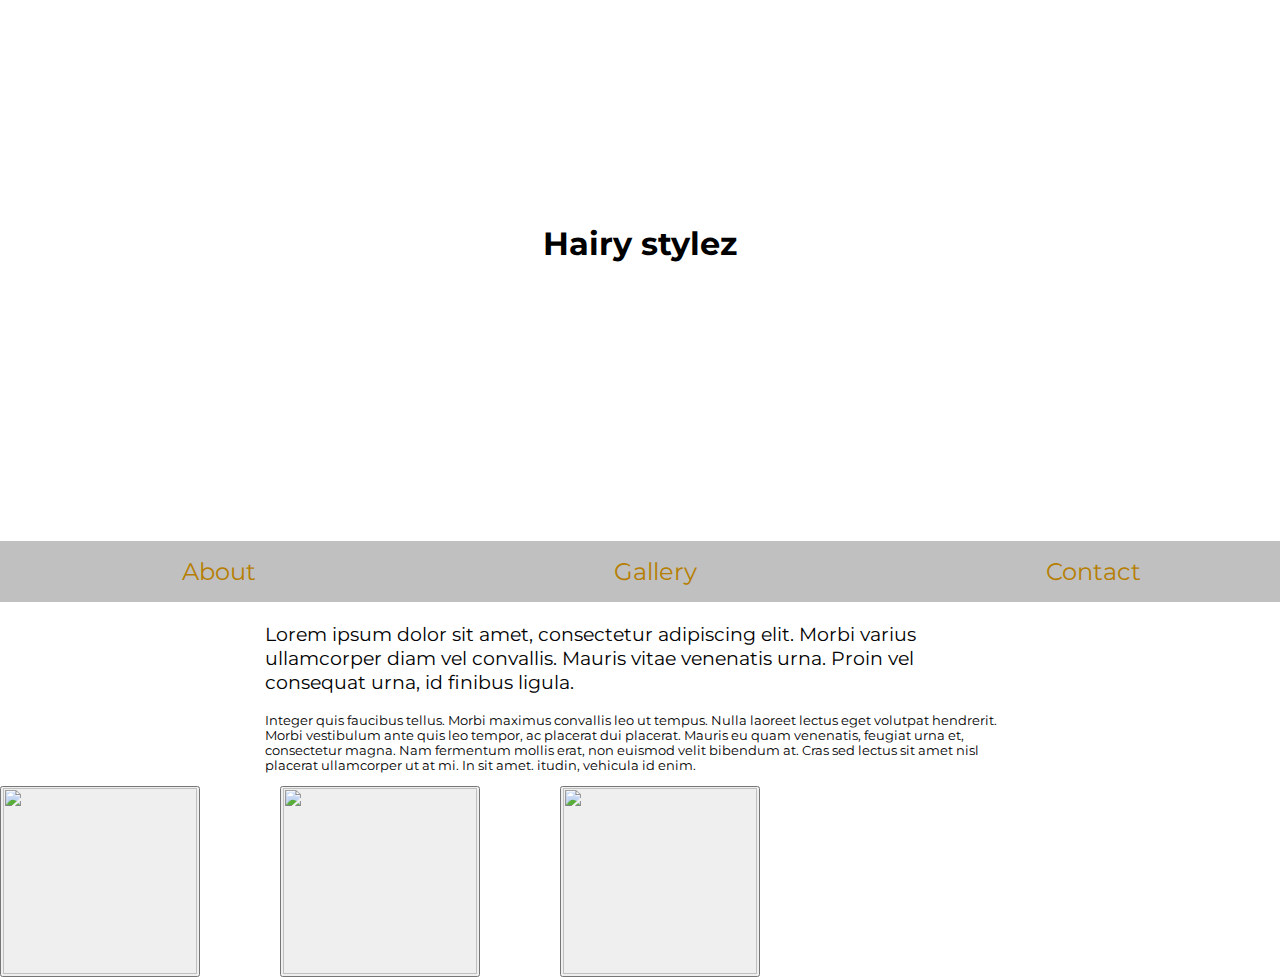
==== commit 0eab4c9d: "Add files via upload" ====
--- a/index.html
+++ b/index.html
@@ -1,44 +1,73 @@
 <html>
     <head>
-        <title>Example Music Teacher Landing Page</title>
+        <title>Hairstyle</title>
         <link rel="stylesheet" href="style.css">
-        <link href="https://fonts.googleapis.com/css?family=Pacifico|Roboto+Slab" rel="stylesheet">
-        <body>
-        <nav id="navbar">
-            <img src="drumsLogo.png">
-            <section id="navbarGrid" class="topnav">
-                <a id="home" class="navButtons" href="#">Home</a>
-                <a id="about" class="navButtons" href="#">About</a>
-                <a id="reviews" class="navButtons" href="#">Reviews</a>
-                <a id="contact" class="navButtons" href="#">Contact</a>
-            </section>
-        </nav>
-        <header>  
-            <div id="banner">
-                <img id="pic1" class="pictures" src="drums1.jpeg">
-                <img id="pic2" class="pictures" src="piano1.jpeg">
-                <img id="pic3" class="pictures" src="piano2.jpeg">
-                <img id="pic4" class="pictures" src="drums2.jpeg">
+        <meta name="viewport" content="width=device-width, initial-scale=1.0">
+        <link href="https://fonts.googleapis.com/css?family=Montserrat" rel="stylesheet">
+    </head>
+    <body>
+        <main>
+            <div id="top_part">
+                <header>
+                    <h1>Hairy stylez</h1>
+                </header>
+                <nav>
+                    <a href="#about">About</a>
+                    <a href="#gallery">Gallery</a>
+                    <a href="#contact">Contact</a>
+                </nav>
             </div>
-            <h1>4/4 Rhythm Music Lessons<br >
-            <span>By Muse Ecknstructor</span></h1>
-        </header>
-        <button id="contactButton">Contact us</button>
-        <section class="topSection">
-            <div id="aboutSection">
-                <p><span>4/4 Rhythm Music offers instruction for piano, drumming, and guitar.</span><br><br>
-                    Lorem ipsum dolor sit amet, consectetur adipiscing elit. Ut congue orci eget ipsum porttitor luctus. Quisque lobortis justo nec quam pellentesque, nec bibendum tellus facilisis. Suspendisse potenti. Phasellus a ullamcorper dolor, ornare scelerisque ipsum. Cras pretium aliquam accumsan. Aliquam venenatis lectus et lorem egestas, sit amet ultrices tortor gravida. Aliquam suscipit tempor tincidunt.</p>
+            <div id="about">
+                <section id="about_paragraph">
+                    <p id="paragraph1">Lorem ipsum dolor sit amet, consectetur adipiscing elit. Morbi varius ullamcorper diam vel convallis. Mauris vitae venenatis urna. Proin vel consequat urna, id finibus ligula. </p>
+                    <p id="paragraph2">Integer quis faucibus tellus. Morbi maximus convallis leo ut tempus. Nulla laoreet lectus eget volutpat hendrerit. Morbi vestibulum ante quis leo tempor, ac placerat dui placerat. Mauris eu quam venenatis, feugiat urna et, consectetur magna. Nam fermentum mollis erat, non euismod velit bibendum at. Cras sed lectus sit amet nisl placerat ullamcorper ut at mi. In sit amet. itudin, vehicula id enim.</p>
+                </section>
             </div>
-            <div id="reviewSection">
-                <p>Jane is a wonderful teacher! I highly recommend 4/4 Rhythm Music!<br>
-                <span>- A happy parent</span>
-                </p>
-                <br>
-                <p>My daughter is eager to learn from Jane! I'm happy she's learning so much!<br>
-                <span>- Another happy parent</span>
-                </p>
+            <div id="gallery">
+                <section id="picture1" class="pictures">
+                    <button class="first_picture"><img id="fade_picture" src="https://github.com/drewlearnsabout/Example-Hairstylist-Website/blob/master/Picture%201.jpg?raw=true"></button>
+                    <div class="firstContent">
+                        <p>Lorem ipsum dolor sit amet, consectetur adipiscing elit. Suspendisse at lacus placerat, placerat sapien imperdiet, tempor velit. Quisque lobortis, leo quis feugiat auctor, nulla dui porttitor elit, id porta eros sapien quis felis. Nunc commodo orci vitae pellentesque dictum.</p>
+                    </div>
+                </section>
+                <section id="picture2" class="pictures">
+                        <button class="first_picture"><img id="fade_picture" src="https://github.com/drewlearnsabout/Example-Hairstylist-Website/blob/master/Picture%201.jpg?raw=true"></button>
+                        <div class="firstContent">
+                            <p>Lorem ipsum dolor sit amet, consectetur adipiscing elit. Suspendisse at lacus placerat, placerat sapien imperdiet, tempor velit. Quisque lobortis, leo quis feugiat auctor, nulla dui porttitor elit, id porta eros sapien quis felis. Nunc commodo orci vitae pellentesque dictum.</p>
+                        </div>
+                </section>
+                <section id="picture3" class="pictures">
+                        <button class="first_picture"><img id="fade_picture" src="https://github.com/drewlearnsabout/Example-Hairstylist-Website/blob/master/Picture%201.jpg?raw=true"></button>
+                        <div class="firstContent">
+                            <p>Lorem ipsum dolor sit amet, consectetur adipiscing elit. Suspendisse at lacus placerat, placerat sapien imperdiet, tempor velit. Quisque lobortis, leo quis feugiat auctor, nulla dui porttitor elit, id porta eros sapien quis felis. Nunc commodo orci vitae pellentesque dictum.</p>
+                        </div>
+                </section>
             </div>
-        </section>
-        <footer></footer>
+            <footer></footer>
+        </main>
+
+        <script>
+            /* document accesses the page, getElementsByClassName accesses the class name first_picture */
+           
+            var coll = document.getElementsByClassName("first_picture");
+            var i;
+            /* for loop; i is the object that is accessed, coll.length is max of how many there are, and i++ increments up by 1; this all helps to process each object one at a time and goes through all of them */
+            for (i=0; i < coll.length; i++) {
+                /* coll[i] will select all the 'i' objects, .addEventListener is when an event happens it will start function */
+                coll[i].addEventListener("click", function() {
+                    /* 'this', think of the glass example.  The scope, 'this', is the glass and the orange is the funtion, and the basin is the windows, or document */
+                    this.classList.toggle("active");
+                    /* things are not always straight forward.  classList returns an array with properties on it, toggle will add remove an object in the array */
+                    /* var firstContent is my caption.  nextElementSibling will look at the next thing over, the sibling */
+                    var firstContent = this.nextElementSibling;
+                    
+                    if (firstContent.style.maxHeight) {
+                        firstContent.style.maxHeight = null;
+                    } else {
+                        firstContent.style.maxHeight = firstContent.scrollHeight + "px";
+                    }
+                });
+            }
+        </script>
     </body>
 </html>--- a/style.css
+++ b/style.css
@@ -1,251 +1,82 @@
 body {
     margin: 0 auto;
-    font-family: 'Pacifico', cursive;
-    background: black;
-}
-
-#navbar {
-    padding: 1em 0 1em 0;
-    display: grid;
-    align-items: center;
-    grid-template-columns: 1fr 2fr;
-    background: rgb(145, 145, 145);
-}
-
-#navbarGrid {
-    display: grid;
-    grid-gap: 1em 7em;
-    grid-template-columns: repeat(auto-fill, minmax(8em, 1fr));
-}
-
-#navbar img {
-    margin-left: 1em;
-}
-
-.navButtons {
-    color: black;
-    text-decoration: none;
-}
-
-.navButtons:hover {
-    color: rgb(255, 205, 41);
-}
-
-header {
-    position: relative;
-    display: grid;
-    width: 100%;
-    justify-content: center;
-    margin-bottom: 5.5em;
-}
-
-#banner {
-    width: 100%;
-    padding: 1em 0 1em 0;
-    position: absolute;
-    display: grid;
-    justify-content: center;
-    grid-template-columns: 17em 17em 17em 17em;
-    overflow: hidden;
-    grid-gap: 0.2em 0.2em;
-    z-index: -1;
-    background-color: rgb(255, 255, 255);
+    font-family: 'Montserrat', sans-serif;
 }
 
 header h1 {
+    background: url("https://github.com/drewlearnsabout/Example-Hairstylist-Website/blob/master/Hair%20banner2.jpg?raw=true");
+    background-size: cover;
+    width: 100%;
+    height: 10em;
+    text-align: center;
+    padding-top: 7em;
+}
+
+nav {
+    margin-top: -1.5em;
+    padding: 1em;
+    background: silver;
+    display: grid;
+    width: 100%;
+    grid-template-columns: repeat(auto-fit, minmax(40px, 1fr));
+    grid-gap: 2em;
+}
+
+nav a {
+    font-size: 1.5em;
+    text-decoration: none;
+    justify-self: center;
+    color: rgb(182,126,1);
+    color: linear-gradient(48deg, rgba(182,126,1,1) 1%, rgba(222,120,36,1) 71%, rgba(255,255,255,1) 100%);
+
+}
+
+#about {
+    margin: 0 2em;
     display: grid;
     justify-items: center;
-    font-weight: lighter;
-    width: 100%;
-    margin-top: 2.5em;
-    padding: 0.5em;
-    color: rgb(255, 205, 41);
-    text-shadow: 1px 1px 1px rgb(255, 84, 84);
-    background-color: rgba(0, 0, 0, 0.815);
-    animation-name: bannerFade5;
-    animation-duration: 3s;
-    animation-fill-mode: forwards;
 }
 
-header h1 span {
-    font-size: 0.7em;
+#about_paragraph {
+    max-width: 750px;
 }
 
-.pictures {
-    height: 14em;
-    width: 17em;
+#paragraph1 {
+    font-size: 1.2em;
 }
 
-#pic1 {
-    animation-name: bannerFade1;
-    animation-duration: 2s;
-    animation-fill-mode: forwards;
-}
-#pic2 {
-    animation-name: bannerFade2;
-    animation-duration: 2s;
-    animation-fill-mode: forwards;
-}
-#pic3 {
-    animation-name: bannerFade3;
-    animation-duration: 2s;
-    animation-fill-mode: forwards;
-}
-#pic4 {
-    animation-name: bannerFade4;
-    animation-duration: 2s;
-    animation-fill-mode: forwards;
+#paragraph2 {
+    font-size: 0.8em;
 }
 
-#contactButton {
-    background: rgb(255, 205, 41);
-    font-family: 'Roboto Slab', serif;
-    font-size: 1em;
-    margin: 0 auto;
-    padding: 1em 2em 1em 2em;
-    cursor: pointer;
+#gallery {
+    width: 100%;
     display: grid;
-    border-radius: 1em;
+    grid-gap: 1em 5em;
+    grid-template-columns: repeat(auto-fit, minmax(40px, 200px));
 }
 
-#contactButton:hover {
-    animation-name: resize;
-    animation-duration: 0.2s;
-    animation-fill-mode: forwards;
+#fade_picture {
+    height: 14em;
+    width: 14.6em;
 }
 
-.topSection {
-    display: grid;
-    margin-top: 3em;
-    grid-template-columns: 1fr 1fr;
-    grid-template-rows: repeat(4, 1fr);
+.first_picture {
+    cursor: pointer;
+    padding: 0.2px;
+    width: 100%;
 }
 
-#aboutSection {
-    font-family: 'Roboto Slab', serif;
-    max-width: 700px;
-    margin-left: 1em;
-    background: rgb(255, 205, 41);
-    padding: 1em;
-    border-radius: 1em;
-    font-size: 1.2em;
-    grid-area: 1 / 1 / 2 / 2;
+.active, .first_picture:hover {
+    opacity: 0.7;
 }
 
-#aboutSection p span {
-    font-weight: bold;
-}
-
-#reviewSection {
-    margin: 0 auto;
-    max-width: 700px;
-    background: rgb(255, 205, 41);
-    padding: 1em;
-    border-radius: 1em;
-    font-size: 1.2em;
-    grid-area: 2 / 2 / 3 / 3;
-}
-
-#reviewSection p {
-    font-family: 'Roboto Slab', serif;
-}
-#reviewSection p span {
-    font-family: 'Pacifico', cursive;
-}
-
-@media (max-width: 720px) {
-    .pictures {
-        height: 7em;
-        width: 9em;
-    }
-    
-    #banner {
-        grid-template-columns: 9em 9em;
-    }
-
-    header h1 {
-        font-size: 1.6em;
-    }
-
-    .topSection {
-        grid-template-columns: 1fr;
-    }
-
-    #aboutSection {
-        grid-area: 1 / 1 / 2 / 2;
-        margin: 0;
-        border-radius: 0;
-    }
-
-    #reviewSection {
-        margin-top: 1em;
-        grid-area: 2 / 1 / 3 / 2;
-        border-radius: 0;
-    }
-}
-
-@keyframes resize {
-    0% {
-        font-size: 1em;
-    }
-
-    100% {
-        font-size: 1.5em;
-    }
-}
-
-@keyframes bannerFade1 {
-    0% {
-        opacity: 0;
-    }
-    10% {
-        opacity: 0;
-    }
-    100% {
-        opacity: 1;
-    }
-}
-@keyframes bannerFade2 {
-    0% {
-        opacity: 0;
-    }
-    30% {
-        opacity: 0;
-    }
-    100% {
-        opacity: 1;
-    }
-}
-@keyframes bannerFade3 {
-    0% {
-        opacity: 0;
-    }
-    50% {
-        opacity: 0;
-    }
-    100% {
-        opacity: 1;
-    }
-}
-@keyframes bannerFade4 {
-    0% {
-        opacity: 0;
-    }
-    70% {
-        opacity: 0;
-    }
-    100% {
-        opacity: 1;
-    }
-}
-@keyframes bannerFade5 {
-    0% {
-        opacity: 0;
-    }
-    50% {
-        opacity: 0;
-    }
-    100% {
-        opacity: 1;
-    }
+.firstContent {
+    background: gray;
+    border-radius: 0 0 5px 5px;
+    color: white;
+    overflow: hidden;
+    width: 100%;
+    max-height: 0;
+    transition: max-height 0.2s ease-out;
 }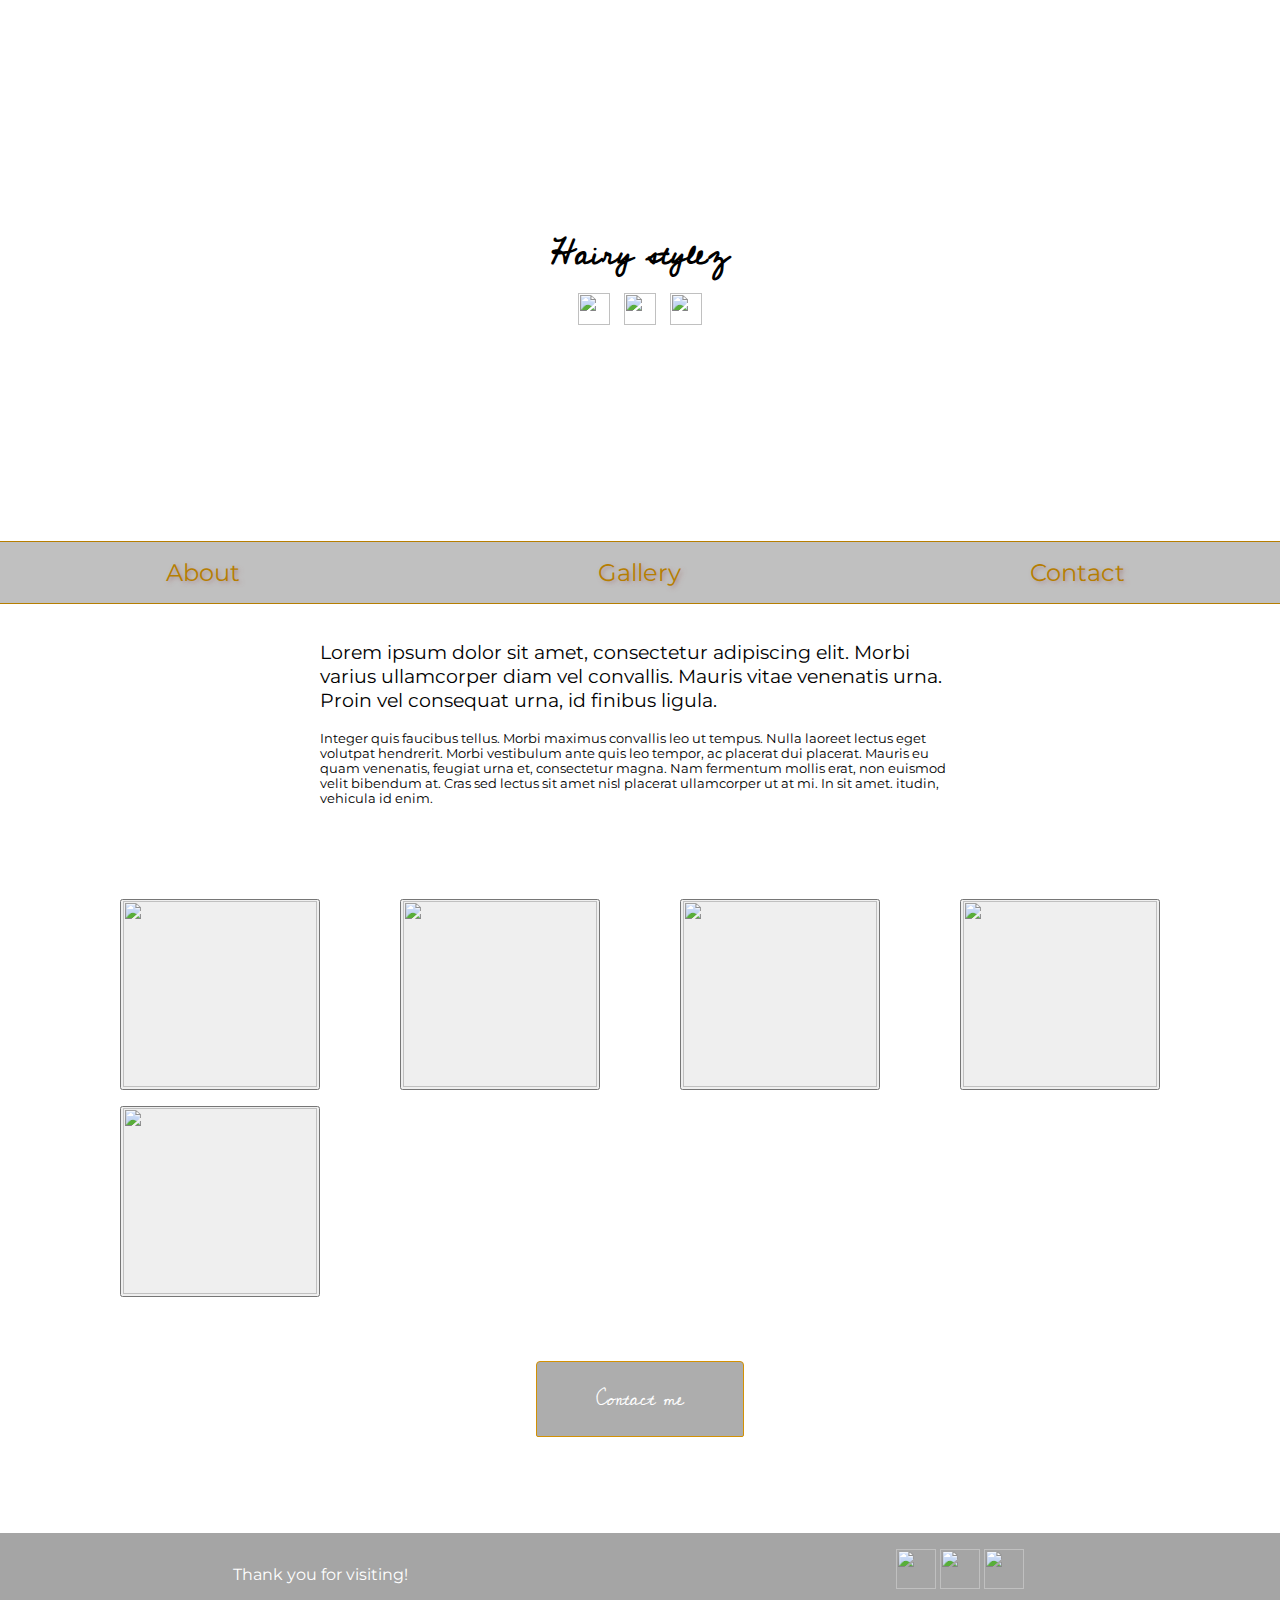
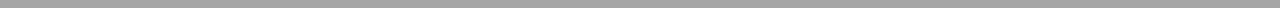
==== commit e25dab92: "Add files via upload" ====
--- a/index.html
+++ b/index.html
@@ -3,15 +3,24 @@
         <title>Hairstyle</title>
         <link rel="stylesheet" href="style.css">
         <meta name="viewport" content="width=device-width, initial-scale=1.0">
+        <link href="https://fonts.googleapis.com/css?family=Cedarville+Cursive" rel="stylesheet">
         <link href="https://fonts.googleapis.com/css?family=Montserrat" rel="stylesheet">
     </head>
     <body>
         <main>
             <div id="top_part">
                 <header>
-                    <h1>Hairy stylez</h1>
+                    <h1>Hairy stylez
+                        <section id="social_icons">
+                            <section id="social_tiles_list">
+                                <a href="#"><img class="social_icon_size" src="https://github.com/drewlearnsabout/Example-Hairstylist-Website/blob/master/001-facebook.png?raw=true"></a>
+                                <a href="#"><img class="social_icon_size" src="https://github.com/drewlearnsabout/Example-Hairstylist-Website/blob/master/002-instagram.png?raw=true"></a>
+                                <a href="#"><img class="social_icon_size" src="https://github.com/drewlearnsabout/Example-Hairstylist-Website/blob/master/003-twitter.png?raw=true"></a>
+                            </section>
+                        </section>
+                    </h1>
                 </header>
-                <nav>
+                <nav id="navbar">
                     <a href="#about">About</a>
                     <a href="#gallery">Gallery</a>
                     <a href="#contact">Contact</a>
@@ -31,19 +40,54 @@
                     </div>
                 </section>
                 <section id="picture2" class="pictures">
-                        <button class="first_picture"><img id="fade_picture" src="https://github.com/drewlearnsabout/Example-Hairstylist-Website/blob/master/Picture%201.jpg?raw=true"></button>
-                        <div class="firstContent">
-                            <p>Lorem ipsum dolor sit amet, consectetur adipiscing elit. Suspendisse at lacus placerat, placerat sapien imperdiet, tempor velit. Quisque lobortis, leo quis feugiat auctor, nulla dui porttitor elit, id porta eros sapien quis felis. Nunc commodo orci vitae pellentesque dictum.</p>
-                        </div>
+                    <button class="first_picture"><img id="fade_picture" src="https://github.com/drewlearnsabout/Example-Hairstylist-Website/blob/master/Picture%202.jpg?raw=true"></button>
+                    <div class="firstContent">
+                        <p>Lorem ipsum dolor sit amet, consectetur adipiscing elit. Suspendisse at lacus placerat, placerat sapien imperdiet, tempor velit. Quisque lobortis, leo quis feugiat auctor, nulla dui porttitor elit, id porta eros sapien quis felis. Nunc commodo orci vitae pellentesque dictum.</p>
+                    </div>
                 </section>
                 <section id="picture3" class="pictures">
-                        <button class="first_picture"><img id="fade_picture" src="https://github.com/drewlearnsabout/Example-Hairstylist-Website/blob/master/Picture%201.jpg?raw=true"></button>
-                        <div class="firstContent">
-                            <p>Lorem ipsum dolor sit amet, consectetur adipiscing elit. Suspendisse at lacus placerat, placerat sapien imperdiet, tempor velit. Quisque lobortis, leo quis feugiat auctor, nulla dui porttitor elit, id porta eros sapien quis felis. Nunc commodo orci vitae pellentesque dictum.</p>
-                        </div>
+                    <button class="first_picture"><img id="fade_picture" src="https://github.com/drewlearnsabout/Example-Hairstylist-Website/blob/master/picture%203.jpg?raw=true"></button>
+                    <div class="firstContent">
+                        <p>Lorem ipsum dolor sit amet, consectetur adipiscing elit. Suspendisse at lacus placerat, placerat sapien imperdiet, tempor velit. Quisque lobortis, leo quis feugiat auctor, nulla dui porttitor elit, id porta eros sapien quis felis. Nunc commodo orci vitae pellentesque dictum.</p>
+                    </div>
+                </section>
+                <section id="picture4" class="pictures">
+                    <button class="first_picture"><img id="fade_picture" src="https://github.com/drewlearnsabout/Example-Hairstylist-Website/blob/master/Picture%204.jpg?raw=true"></button>
+                    <div class="firstContent">
+                        <p>Lorem ipsum dolor sit amet, consectetur adipiscing elit. Suspendisse at lacus placerat, placerat sapien imperdiet, tempor velit. Quisque lobortis, leo quis feugiat auctor, nulla dui porttitor elit, id porta eros sapien quis felis. Nunc commodo orci vitae pellentesque dictum.</p>
+                    </div>
+                </section>
+                <section id="picture5" class="pictures">
+                    <button class="first_picture"><img id="fade_picture" src="https://github.com/drewlearnsabout/Example-Hairstylist-Website/blob/master/Picture%205.jpg?raw=true"></button>
+                    <div class="firstContent">
+                        <p>Lorem ipsum dolor sit amet, consectetur adipiscing elit. Suspendisse at lacus placerat, placerat sapien imperdiet, tempor velit. Quisque lobortis, leo quis feugiat auctor, nulla dui porttitor elit, id porta eros sapien quis felis. Nunc commodo orci vitae pellentesque dictum.</p>
+                    </div>
                 </section>
             </div>
-            <footer></footer>
+            <footer>
+                <section id="contact">
+                    <button class="first_picture"><p>Contact me</p></button>
+                    <div class="firstContent">
+                        <form id="contact_me">
+                            <input class="contact_me_class" id="name" type="text" placeholder="Name" required>
+                            <input class="contact_me_class" id="email" type="email" placeholder="Email" required>
+                            <input class="contact_me_class" id="addition" type="number" placeholder="What's 1 + 2?" required>
+                            <textarea class="contact_me_class" id="comments" placeholder="Add comments or inquiries" rows="5" cols="19"></textarea>
+                            <button class="contact_me_class" id="submit" type="submit">Submit</button> 
+                        </form>
+                    </div>
+                </section>
+                <section id="bottom">
+                    <p>Thank you for visiting!</p>
+                    <section id="social_icons">
+                        <section id="social_tiles_list">
+                            <a href="#"><img class="social_icon_size" src="https://github.com/drewlearnsabout/Example-Hairstylist-Website/blob/master/001-facebook.png?raw=true"></a>
+                            <a href="#"><img class="social_icon_size" src="https://github.com/drewlearnsabout/Example-Hairstylist-Website/blob/master/002-instagram.png?raw=true"></a>
+                            <a href="#"><img class="social_icon_size" src="https://github.com/drewlearnsabout/Example-Hairstylist-Website/blob/master/003-twitter.png?raw=true"></a>
+                        </section>
+                    </section>
+                </section>
+            </footer>
         </main>
 
         <script>
@@ -68,6 +112,18 @@
                     }
                 });
             }
+
+            window.onscroll = function() {myFunction()};
+            var navbar = document.getElementById("navbar");
+            var sticky = navbar.offsetTop;
+
+            function myFunction() {
+                if (window.pageYOffset >= sticky) {
+                    navbar.classList.add("sticky")
+                } else {
+                    navbar.classList.remove("sticky");
+                }
+            }
         </script>
     </body>
 </html>--- a/style.css
+++ b/style.css
@@ -6,20 +6,28 @@
 header h1 {
     background: url("https://github.com/drewlearnsabout/Example-Hairstylist-Website/blob/master/Hair%20banner2.jpg?raw=true");
     background-size: cover;
+    height: 10em;
     width: 100%;
-    height: 10em;
     text-align: center;
     padding-top: 7em;
+    font-family: 'Cedarville Cursive', cursive;
+}
+
+header h1 #social_icons .social_icon_size {
+    height: 1em;
+    width: 1em;
 }
 
 nav {
     margin-top: -1.5em;
-    padding: 1em;
+    padding: 1em 0 1em 0;
     background: silver;
     display: grid;
     width: 100%;
-    grid-template-columns: repeat(auto-fit, minmax(40px, 1fr));
+    grid-template-columns: repeat(auto-fit, minmax(120px, 1fr));
     grid-gap: 2em;
+    border-top: 1px solid rgb(182,126,1);
+    border-bottom: 1px solid rgb(182,126,1);
 }
 
 nav a {
@@ -28,17 +36,27 @@
     justify-self: center;
     color: rgb(182,126,1);
     color: linear-gradient(48deg, rgba(182,126,1,1) 1%, rgba(222,120,36,1) 71%, rgba(255,255,255,1) 100%);
+    text-shadow: 2px 2px 4px rgb(129, 100, 100), 2px 2px 4px white;
+}
 
+.sticky {
+    position: fixed;
+    top: 0;
+    width: 100%;
+}
+
+.sticky, #about {
+    padding-top: 40px;
 }
 
 #about {
-    margin: 0 2em;
+    padding: 1em;
     display: grid;
     justify-items: center;
 }
 
 #about_paragraph {
-    max-width: 750px;
+    max-width: 40em;
 }
 
 #paragraph1 {
@@ -50,8 +68,10 @@
 }
 
 #gallery {
+    margin: 4em 0em 0 0em;
     width: 100%;
     display: grid;
+    justify-content: center;
     grid-gap: 1em 5em;
     grid-template-columns: repeat(auto-fit, minmax(40px, 200px));
 }
@@ -72,11 +92,88 @@
 }
 
 .firstContent {
-    background: gray;
+    background: rgb(173, 173, 173);
     border-radius: 0 0 5px 5px;
     color: white;
     overflow: hidden;
     width: 100%;
     max-height: 0;
     transition: max-height 0.2s ease-out;
+}
+
+.firstContent p {
+    padding: 1em;
+    font-size: 0.75em;
+}
+
+#contact {
+    margin: 4em 0 6em 0;
+    display: grid;
+    justify-content: center;
+}
+
+#contact_me {
+    padding: 0.5em;
+    display: grid;
+    grid-template-columns: 1fr;
+    grid-gap: 1em 1em;
+}
+
+#submit:hover {
+    cursor: pointer;
+    background: rgb(180, 180, 180);
+}
+
+#contact button {
+    font-family: 'Cedarville Cursive', cursive;
+    color: white;
+    font-size: 1.2em;
+    background: rgb(173, 173, 173);
+    border: 1px solid rgb(211, 145, 3);
+    border-radius: 4px 4px 2px 2px;
+}
+
+.contact_me_class {
+    border-radius: 0.3em;
+    font-family:'Montserrat', sans-serif;
+}
+
+#bottom {
+    display: grid;
+    grid-template-columns: 1fr 1fr;
+    justify-items: center;
+    width: 100%;
+    background: rgb(165, 165, 165);
+    color: white;
+    padding: 1em 0 0.5em 0;
+}
+
+#bottom #social_icons .social_icon_size {
+    height: 2.5em;
+    width: 2.5em;
+    padding: 0 0em 0 0em;
+}
+
+@media (max-width: 720px) {
+    nav {
+        grid-template-columns: repeat(auto-fit, minmax(200px, 1fr));
+        padding: 0.4em 0 0.4em 0;
+        grid-gap: 1em;
+    }
+    nav a {
+        font-size: 1em;
+    }
+
+    #contact {
+    }
+
+    #bottom p {
+        padding: 1em;
+    }
+
+    #bottom #social_icons .social_icon_size {
+        height: 1.8em;
+        width: 1.8em;
+        padding-top: 1.8em;
+    }
 }